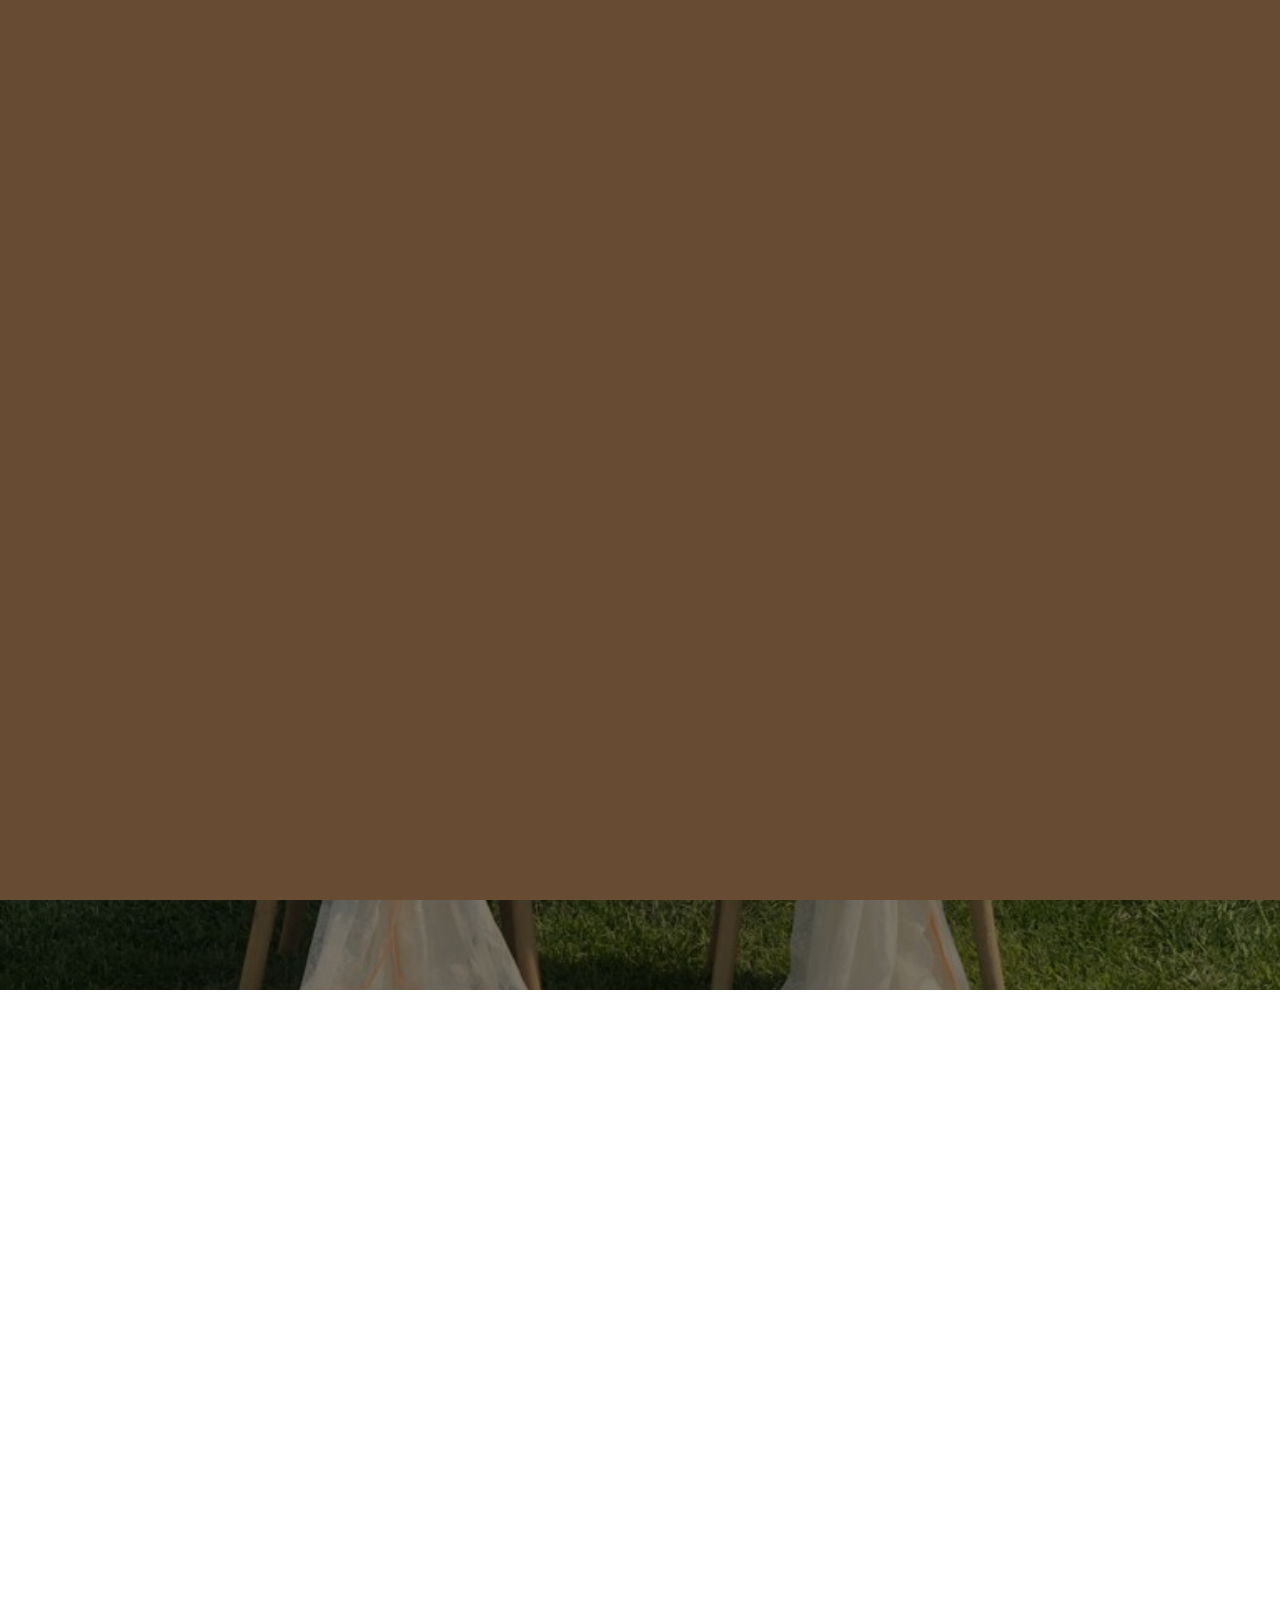
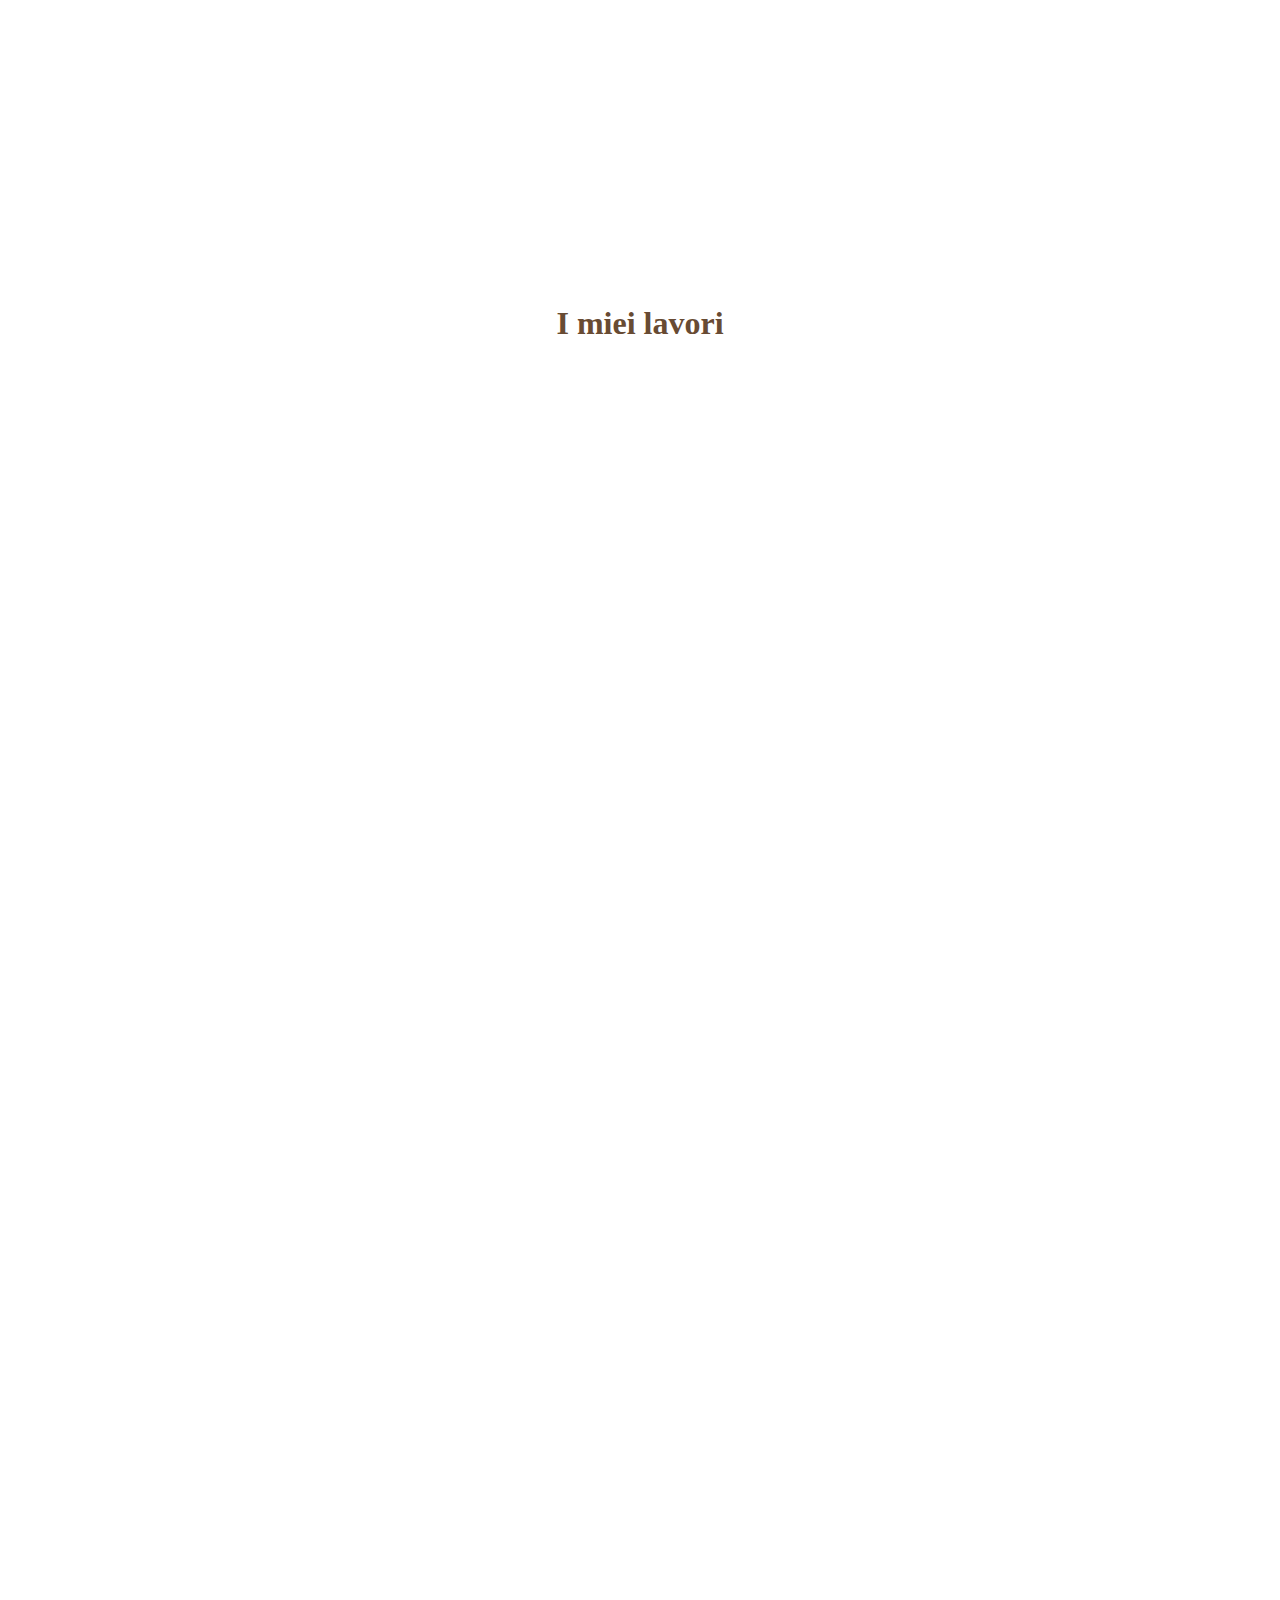
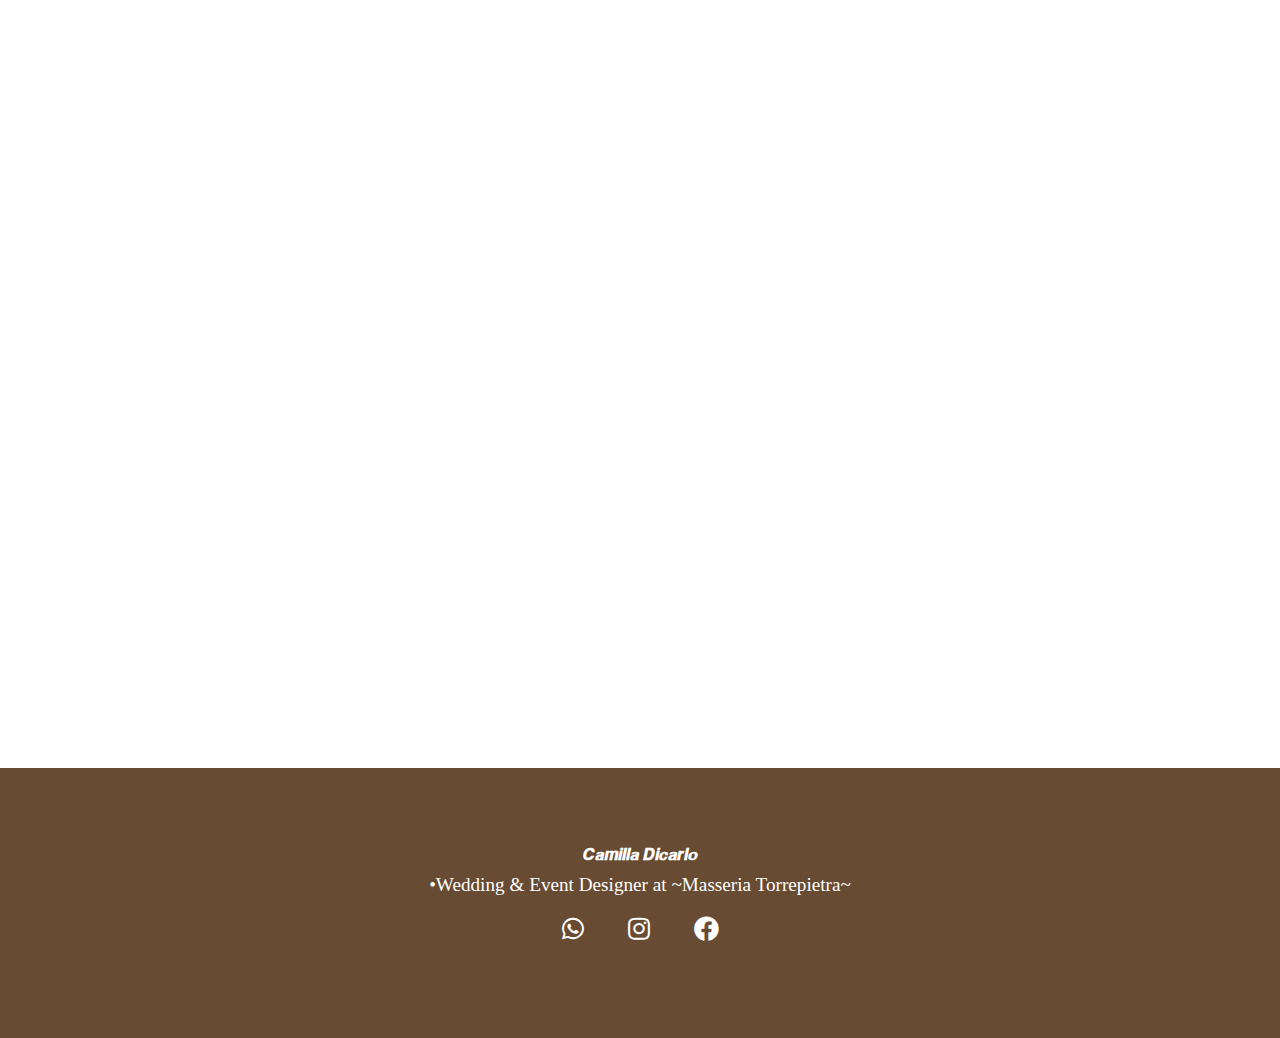
==== index.html @ 3b915330 "ultime" ====
<!DOCTYPE html>
<html lang="it">
<head>
    <meta charset="UTF-8">
    <meta http-equiv="X-UA-Compatible" content="IE=edge">
    <meta name="viewport" content="width=device-width, initial-scale=1.0">
    <title>𝑪𝒂𝒎𝒊𝒍𝒍𝒂 𝑫𝒊𝒄𝒂𝒓𝒍𝒐 •𝐖𝐞𝐝𝐝𝐢𝐧𝐠 & 𝐄𝐯𝐞𝐧𝐭 𝐃𝐞𝐬𝐢𝐠𝐧𝐞𝐫</title>
    <link rel="icon" href="/assets/favicon.ico" type="image/x-icon"/>
    <!--librerie (css)-->
    <link href="/librerie/fontwesome/css/all.min.css" rel="stylesheet">
    <!--main css-->
    <link rel="stylesheet" href="/css/main.css">
    <link rel="stylesheet" href="/css/struttura.css">
    <link rel="stylesheet" href="/css/responsive.css">
    <link rel="stylesheet" href="/librerie/lavori/stile.css">
    <link rel="stylesheet" href="https://unpkg.com/swiper/swiper-bundle.min.css"/>
    <link rel="icon" href="favicon.ico">
</head>
<div id="preloader">
<div></div><div></div><div></div>
</div>
<body onload="showPage()">
<!--NAVBAR-->
<nav id="navbar">
    <div class="nav" id="toggle-color">
        <div class="logo">
            <img class="foto-logo" src="/assets/Logomod.png" id="logo" alt=""> 
        </div>
        <i class="fas fa-bars" id="menu_open"></i>
        <ul class="flex" id="menu">
            <li><a href="#home">Home</a></li>
            <li><a href="#about">About</a></li>
            <li><a href="#work">Work</a></li>
        </ul>
    </div>
</nav>

  <!--HOMEPAGE-->
  <section id="homepage">
    <a name="home"></a>
  <div class="homepage">
        <div class="testo animazione-homepage"><p>~ Camilla Dicarlo ~ </p></div>
             <span class="testo_items">"Wedding  Event designer", "Wedding planner", "Al vostro servizio"</span> <br>
             <span class="testo-inner animazione-homepage"></span>
        </div>
  </div>
</section>

<!--ABOUT-->
<section id="about">
<a name="about"></a>
<div class="container-diviso">
    <div class="left">
        <h1 class="titolo animazione">About me</h1>
        <p class="paragrafo animazione">
            Lorem ipsum dolor sit amet consectetur adipisicing elit. Excepturi et
             inventore totam nihil pariatur, corrupti fugiat veniam, vero modi quo impedit eum dolores repellat.
              Nobis necessitatibus repellendus in voluptatem cum!
              Lorem ipsum dolor sit amet consectetur adipisicing elit. Excepturi et
              inventore totam nihil pariatur, corrupti fugiat veniam, vero modi quo impedit eum dolores repellat.
               Nobis necessitatibus repellendus in voluptatem cum!
        </p>
        <div class="container-animation animazione ">
            <div class="inner-image flex-center">
                <img src="/assets/attestato1.png" class="foto" alt="">
            </div>
        </div>
    </div>
  <div class="right flex animazione"></div>
</div>
</section>

<!--lAVORI-->
<section id="skills">
    <a name="work"></a>
    <div class="lavori">
    <div class="title">
        <h1>I miei lavori</h1>
        <p class="animazione">Lorem ipsum, dolor sit amet consectetur adipisicing 
            elit. Voluptates ad blanditiis tempore fuga possimus dicta odio amet voluptatem asperiores consequatur ratione, beatae magni 
            dolore aspernatur officia sapiente vel quas repellat!
        </p>
    </div>
    <!--FILTRO IMMAGINI-->
    <div class="skills-list flex-responsive animazione">
        <div class="flex">
            <li class="button" data-filter="torte">Torte</li>
            <li class="button" data-filter="confettata">Confettata</li>
        </div>
        <div class="flex">
            <li class="button" data-filter="centro">Centro tavola</li>
            <li class="button" data-filter="fiori">Fiori</li>
        </div>
      </div>
      <div class="elenco-foto">
        <div class="container-foto grid-3">
            <!--prima foto (torte)-->
            <div class="fotografie card-grid filter torte">
              <a class="popup-img" href="/assets/torte2.jpg">
                <img src="/assets/torte2.jpg" alt="img">
              </a>
              </div>
               <!--secondo foto (torte)-->
              <div class="fotografie card-grid filter torte">
              <a class="popup-img" href="/assets/torte1.jpg">
                <img src="/assets/torte1.jpg" alt="img">
              </a>
              </div>
              <!--terzo foto (torte)-->
              <div  class="fotografie card-grid filter torte">
                <a class="popup-img" href="/assets/torta9.jpeg">
                  <img src="/assets/torta9.jpeg" alt="img">
                </a>
              </div>
               <!--quarto (torte)-->
              <div  class="fotografie card-grid filter torte">
                <a class="popup-img" href="/assets/tortona.jpeg">
                  <img src="/assets/tortona.jpeg" alt="img">
                </a>
              </div>
                <!--quinta (torte)-->
                <div  class="fotografie card-grid filter torte">
                  <a class="popup-img" href="/assets/torta11.jpeg">
                    <img src="/assets/torta11.jpeg" alt="img">
                  </a>
                </div>
                 <!--prima foto (confettata)-->
            <div class="fotografie card-grid filter confettata">
              <a class="popup-img" href="/assets/confetti.jpeg">
                <img src="/assets/confetti.jpeg"alt="img">
              </a>
              </div>
               <!--seconda foto (confettata)-->
              <div class="fotografie card-grid filter confettata">
              <a class="popup-img" href="/assets/confetti1.jpeg">
                <img src="/assets/confetti1.jpeg" alt="img">
              </a>
              </div>
              <!--terzo foto (confettata)-->
              <div  class="fotografie card-grid filter confettata">
                <a class="popup-img" href="/assets/confetti2.jpeg">
                  <img src="/assets/confetti2.jpeg" alt="img">
                </a>
              </div>
               <!--quarto (confettata)-->
              <div  class="fotografie card-grid filter confettata">
                <a class="popup-img" href="/assets/tortona.jpeg">
                  <img src="/assets/tortona.jpeg" alt="img">
                </a>
              </div>
                <!--quinta (confettata)-->
                <div  class="fotografie card-grid filter confettata">
                  <a class="popup-img" href="/assets/torta11.jpeg">
                    <img src="/assets/torta11.jpeg" alt="img">
                  </a>
                </div>
                   <!--prima foto (centro)-->
            <div class="fotografie card-grid filter centro">
              <a class="popup-img" href="/assets/torte2.jpg">
                <img src="/assets/torte2.jpg" alt="img">
              </a>
              </div>
               <!--secondo foto (centro)-->
              <div class="fotografie card-grid filter centro">
              <a class="popup-img" href="/assets/torte1.jpg">
                <img src="/assets/torte1.jpg" alt="img">
              </a>
              </div>
              <!--terzo foto (centro)-->
              <div  class="fotografie card-grid filter centro">
                <a class="popup-img" href="/assets/torta9.jpeg">
                  <img src="/assets/torta9.jpeg" alt="img">
                </a>
              </div>
               <!--quarto (centro)-->
              <div  class="fotografie card-grid filter centro">
                <a class="popup-img" href="/assets/tortona.jpeg">
                  <img src="/assets/tortona.jpeg" alt="img">
                </a>
              </div>
                <!--quinta (centro)-->
                <div  class="fotografie card-grid filter centro">
                  <a class="popup-img" href="/assets/torta11.jpeg">
                    <img src="/assets/torta11.jpeg" alt="img">
                  </a>
                </div>
                   <!--prima foto (torte)-->
            <div class="fotografie card-grid filter fiori">
              <a class="popup-img" href="/assets/torte2.jpg">
                <img src="/assets/torte2.jpg" alt="img">
              </a>
              </div>
               <!--secondo foto (torte)-->
              <div class="fotografie card-grid filter fiori">
              <a class="popup-img" href="/assets/torte1.jpg">
                <img src="/assets/torte1.jpg" alt="img">
              </a>
              </div>
              <!--terzo foto (torte)-->
              <div  class="fotografie card-grid filter fiori">
                <a class="popup-img" href="/assets/torta9.jpeg">
                  <img src="/assets/torta9.jpeg" alt="img">
                </a>
              </div>
               <!--quarto (torte)-->
              <div  class="fotografie card-grid filter fiori">
                <a class="popup-img" href="/assets/tortona.jpeg">
                  <img src="/assets/tortona.jpeg" alt="img">
                </a>
              </div>
                <!--quinta (torte)-->
                <div  class="fotografie card-grid filter fiori">
                  <a class="popup-img" href="/assets/torta11.jpeg">
                    <img src="/assets/torta11.jpeg" alt="img">
                  </a>
                </div>
        </div>
      </div>
      </div>
  </section>
  <section id="slider-image animazione">
      <!--SLIDER IMMAGINI-->
      <div class="slide flex-center animazione">
          <div class="titolo-slide">~Le mie Creazioni~</div>
           <img id="change" src="" alt="cami">
      </div>
      <!--Slider-->
      <div class="container flex-center animazione">
        <div class="swiper-container mySwiper">
          <div class="swiper-wrapper">
            <div class="swiper-slide">
              <img src="/assets/testimonials1.png"/>
            </div>
            <div class="swiper-slide">
              <img src="/assets/testimonials2.png"/>
            </div>
            <div class="swiper-slide">
              <img src="/assets/testimonials3.png"/>
            </div>
            <div class="swiper-slide">
              <img src="/assets/testimonials4.png"/>
            </div>
          </div>
          <div class="swiper-button-next"></div>
          <div class="swiper-button-prev"></div>
          <div class="swiper-pagination"></div>
    </div>
   </div>
  </section>
  <!--FOOTER-->
  <section id="footer">
    <!--ICON CHAT CHE COMPARE ALLO SCROLL-->
    <div id="footer-chat-icon">
      <div class="icone" id="icone_chat"> 
          <a href=""  target="_blank"><i class="fab fa-whatsapp"></i></a> 
          <a href="https://www.instagram.com/camilla.dicarlo/"  target="_blank"> <i class="fab fa-instagram"></i> </a> 
          <a href="https://www.facebook.com/camilla.dicarlo.14"  target="_blank"> <i class="fab fa-facebook"></i></a> 
      </div>
      <div class="footer-chat" id="chat">
          <i class="far fa-comment"></i>
      </div>
  </div>
  </section>
  <section id="footer-end">
    <div class="footerend">
     <h4>𝑪𝒂𝒎𝒊𝒍𝒍𝒂 𝑫𝒊𝒄𝒂𝒓𝒍𝒐</h4> 
     <p>•Wedding & Event Designer at  <a href="https://www.masseriatorrepietra.it/it/" target="_blank">~Masseria Torrepietra~</a> </p>
     <div class="icon">
     <a href=""  target="_blank"><i class="fab fa-whatsapp"></i></a> 
     <a href="https://www.instagram.com/camilla.dicarlo/"  target="_blank"> <i class="fab fa-instagram"></i> </a> 
     <a href="https://www.facebook.com/camilla.dicarlo.14"  target="_blank"> <i class="fab fa-facebook"></i></a> 
    </div>
    </div>
  </section>
</body>
<!--js librerie-->
<script src="https://ajax.googleapis.com/ajax/libs/jquery/3.5.1/jquery.min.js"></script>
<script src="/librerie/typed/typed.min.js"></script>
<script src="/librerie/scroll/scroll-out.js"></script>
<script src="https://unpkg.com/swiper/swiper-bundle.min.js"></script>
<script src="/librerie/lavori/script.min.js"></script>
<!--js main-->
<script src="/js/main.js"></script>
<script src="/js/scroll.js"></script>
</html>
---- css/main.css ----
/*======================================
//--//-->   Stile generale
======================================*/
* {
    margin: 0;
    padding: 0;
    box-sizing: border-box;
}
html {
  scroll-behavior: smooth;
}
@import url('https://fonts.googleapis.com/css2?family=Sacramento&display=swap');
@import url('https://fonts.googleapis.com/css2?family=Prompt:ital,wght@1,200&display=swap');
@import url('https://fonts.googleapis.com/css2?family=Waiting+for+the+Sunrise&display=swap');
/*variabili,selezione testo e scrollbar*/
:root {
  --bg: #684b33; /*background color*/
  --color-text: white; /*colore del testo*/
  --bg-pages: rgb(243, 226, 226); /*colore delle pagine*/
  --color-title : rgb(9, 9, 49);/*color title*/
  --color-text1 : rgb(82, 77, 77); /*color text1*/
  --colore-secondario : #55b1f5; /*secondary color*/
  /*grandezze per div,immagini e ..*/
  --altezza:100vh;
  --larghezza:100%;
  --larghezza-immagini: 32vmax;
  /*grandezze per testo,padding,margin e border*/
  --size-testo: 1.2rem;
  --letter-spacing: 3px;
  --padding: 10px;
  --margin: 10px;
  --border: 1px solid red;
}
::selection {
  color: black;
  background:rgb(252, 215, 215);
}
/*preloader*/
#preloader {
   display: flex;
   justify-content: center;
   justify-items: center;
   align-items: center;
   background: var(--bg);
   min-height: 100vh;
   width: 100%;
   position:fixed;
   opacity: 1;
   z-index: 1001;
  }
  #preloader div {
    margin-left: 8px;
    width: 20px;
    border-radius: 50%;
    background: white;
    animation: preloader 1.1s infinite;
  }
  #preloader div:nth-child(1) {animation-delay: -0.24s;}
  #preloader div:nth-child(2) {animation-delay: -0.12s;}
  #preloader div:nth-child(3) {animation-delay: 0;}
  @keyframes preloader {
    0% {height: 40px;}
    50%, 100% {height: 20px;}
  }
/*======================================
//--//-->   Navbar
======================================*/
.logo img {
  --larghezza-immagini:10vmax;
  width: var(--larghezza-immagini);
}
.nav {
  z-index: 101;
}
.nav li::before{
     content: "";
     position: absolute;
     width: 0px;
     height: 2px;
     background: var(--color-text);
     top: 8vh; 
}
.nav li:hover::before {
  animation: border_bottom 1s ease-in-out;
}
 @keyframes border_bottom {
   from {
     width: 0px;
   } to {
     width: 30px;
   }
 }
 /*======================================
//--//-->   Homepage
======================================*/

.homepage{
  height: 100vh;
  background: url(/assets/sedie.jpg) no-repeat  center center/cover;
  z-index: -1001;
  display: flex;
  justify-content: center;
  align-items: center;
  color: var(--color-text);
  background-color: #79746c;
  background-blend-mode: multiply;
  flex-direction: column;
  position: relative;
}
.testo{position: absolute;top: 40%;}
.testo,p{
  font-size: 2.5vmax;
}
.testo,span {
  font-size: 2vmax;
  letter-spacing: 2px;
  font-family: 'Prompt', sans-serif;
  font-weight: bold;
  font-family: 'Waiting for the Sunrise, cursive';
}
.testo_items {display: none;}

span.typed-cursor{
    display: none;
}
/*======================================
//--//-->   About
======================================*/
#about {
  height: var(--altezza);
  font-size: var(--size-testo);
  color: var(--colore-testo1);
  letter-spacing: var(--letter-spacing);
}
#about .right {
  background: url(/assets/camillafiorita.jpeg)no-repeat  center center/cover;
  background-size: 30vmax; 
}
.container-animation {
  width: auto;
  height: 29vmax;
}
.container-animation .inner-image {
  width: 100%;
  height: 100%;
}
/*======================================
//--//-->   skills
======================================*/
.lavori {
  height: auto;
  color: var(--bg);
}
.lavori h1{
  text-align: center;
  padding: 15px;
}
.lavori p {
  font-size: 1rem;
  text-align: left;
}

/*======================================
//--//-->   galleria foto
======================================*/

.skills-list{align-items: center;justify-content: center;}
.skills-list li {
    list-style: none; 
    padding: 10px;
    background: var(--bg);
    margin: 10px;
    border-radius: 7px;
    color: white;
    cursor: pointer;
    transition: all 0.5s ease-in-out 0s;
    z-index: 10;
}
.skills-list .filter-active {
    color: turquoise;
    transition: all 0.5s ease-in-out 0s;
}
.elenco-foto {
    display: flex;
    align-items: center;
    justify-content: center;
    height: 5vh;
    background: url(/assets/provaulivoremove.png)no-repeat ;
}
.elenco-foto  img { display: none;}
.container-foto {
    margin-top: 7vh;
    width: 100%;
}
.container-foto .card-grid {
    --altezza: 250px;
    --larghezza: 270px;
    height: var(--altezza);
    width: var(--larghezza);
    padding: 20px;
    display: none;
}
.container-foto .card-grid img{width: 100%;height: 100%;}

/*======================================
//--//-->   slide
======================================*/
.slide {
  height: 100vh;
  color: var(--color-text);
  background: url(/assets/provaulivoremove.png)no-repeat ;
}
.slide,.titolo-slide{
  flex-direction: column;
  margin-bottom: 3rem;
  font-weight: 800;
  --size-testo:2.5rem;
  font-size: var(--size-testo);
  color: black;
  text-align: center;
  letter-spacing: var(--letter-spacing);
  padding: var(--padding);
}
#change{
  width: var(--larghezza-immagini);
  width: 37vmax;
  height: 35vmax;
  border-radius: 15px;
}
/*--------------------------------------------------------------
# Testimonials
--------------------------------------------------------------*/
#slider-image .container {
 /* background: url(/assets/provaulivoremove1.png)no-repeat ;
  background-position: right;*/
  background: rgba(0, 0,0, 0.35);
  height: 80vh;
}
.swiper-container {
  width: 500px;
  height: 500px;
  padding: 50px;
  
}
.swiper-slide {
  background-position: center;
  background-size: cover;
  width: 300px;
  height: 300px;
  margin: 0 auto;
}
.swiper-slide img {
  display: block;
  width: 100%;
  border-radius: 10px;
}
.swiper-button-next:after, .swiper-button-prev:after {color: var(--bg);}
.swiper-pagination-bullet-active {
  --swiper-pagination-color: #684b33;
 background: var(--swiper-pagination-color);
}
.swiper-pagination-bullet { background: white;}
 /*======================================
//--//-->   footer chat
======================================*/
#footer-chat-icon {
  position: fixed;
  bottom: 15px;
  right: -999px;
  transition: all 1s ease-out;
  z-index: 101;
  }
.icone {
  position: fixed;
  bottom: 45px;
  padding: 10px;
  right: 0;
  display: flex;
  flex-direction: column;
  opacity: 0;
  transition: 2s;
  height: 200px;
}
.compari {opacity: 1;animation: comparsa 2s;} /*far comparire icone al clicco*/

.icone i {
  font-size: 28px;
  font-weight: 800;
  color:#13110f;
  padding: 15px;
  cursor: pointer;
  transition: 0.4s ease-out;
}
.icone i:hover{transform: scale(1.3);}
.footerend i:hover {transform:scale(1.3);}
 .fa-instagram:hover {color: #eb3c57;}
 .fa-facebook:hover {color: #3b5998;}
.fa-whatsapp:hover {color: #40c351;}
@keyframes comparsa {
  0% {height: 0;}
  33%{height: 90px;}
  66%{height: 140px;}
  100%{height: 200px;}
}
.footer-chat {
  border-radius: 50%;
  background: var(--bg);
  padding: 10px;
  cursor: pointer;
  z-index: 1;
}
.footer-chat i {
  font-size: 25px;
  font-weight: 800;
  color: white;
}

 .footerend{
  height: var(--altezza);
  height: 30vh;
  background: var(--bg);
  display: flex;
  justify-content: center;
  align-items: center;
  flex-direction: column;
  color: white;
 }
 .footerend p{
   margin-top: 10px;
   font-size: var(--size-testo);
   color: white;
 }
 .footerend i {transition: 0.4s ease-out;}
 .footerend a{
  text-decoration: none;
   color: var(--bg);
   color:white;
   transition: 0.4s ease-out;
 }
 .footerend .icon{
   flex-direction: row;
 }
 .icon i{
   padding: 20px;
   font-size: 25px;
 }
---- css/struttura.css ----
/*============================================================
//--//-->  Libreria interna da utilizzare nei miei progetti
==============================================================*/
* {
    margin: 0;
    padding: 0;
    box-sizing: border-box;
}
html {
    scroll-behavior: smooth;
}
:root {
    /*colori,sfondi e altro*/
    --sfondo-elementi: #223446;
    --colore-testo: white;
    --bg-page: rgb(243, 226, 226);
    --colore-titolo : rgb(9, 9, 49);
    --colore-testo1 : rgb(82, 77, 77);
    --colore-secondario : #55b1f5;
    --no: none;
    /*grandezze per div,immagini e ..*/
    --altezza:100vh;
    --larghezza:100%;
    --larghezza-immagini: 32vmax;
    /*grandezze per testo,padding,margin e border*/
    --size-testo: 1.2rem;
    --letter-spacing: 3px;
    --padding: 10px;
    --margin: 10px;
    --border: 1px solid red;
}
::selection {
    color: black;
    background:rgb(252, 215, 215);
}
  ::-webkit-scrollbar {
    width: 0.8em;
    height: 0.8em;
    background: var(--colore-testo);
    z-index: 100;
}
  ::-webkit-scrollbar-thumb {
    min-height: 0.8em;
    min-width: 0.8em;
    background: var(--sfondo-elementi);
}
/*============================================================
//--//-->  Classi css riguardo i display (flex)
==============================================================*/
/*questa classe è un semplice flex*/
.flex{
   display: flex;
   font-size: var(--size-testo);
   padding: var(--padding);
}
/*questa classe è un semplice flex responsive*/
.flex-responsive {
    display: flex;
    flex-direction: row;
    font-size: var(--size-testo);
}
@media (max-width:678px) {
    .flex-responsive {
        flex-direction: column;
    }
}
/*questa classe è un semplice flex con allineamento a centro*/
.flex-center {
    display: flex;
    align-items: center;
    justify-content: center;
    font-size: var(--size-testo);
    padding: var(--padding);
    height: var(--altezza);
    width: var(--larghezza);
}
/**questa classe è un semplice flex adatto per una navbar*/
.nav {
    display: flex;
    align-items: center;
    justify-content: space-between;
    padding: 0 50px 0 100px;
    flex-wrap: wrap;
    --altezza:10vh;
    height: var(--altezza);
    width: var(--larghezza);
    color: var(--colore-testo);
    font-size: var(--size-testo);
    cursor: pointer;
    background: var(--bg);
    position: relative;
    
}
.nav ul {
    transition: 1s ease-in;
}
.nav li {
    list-style:var(--no);
    padding: var(--padding);
}
.nav li a {text-decoration: var(--no);color: var(--colore-testo);}
.nav #menu_open {display: none;} /*icona del menu*/
@media (max-width:768px) {
    .nav ul {
      position: fixed;
      top: 9vh;
      left:-100%;
      height: var(--altezza);
      width: var(--larghezza);
      text-align: center;
      display: block;
      transition: all 0.3s ease;
      z-index:101;
    }
    .nav #menu_open {display: block;} /*icona del menu*/
}
/*questa classe è un semplice flex che divide lo schermo in due(responsive)*/
.container-diviso {
   display: flex;
   flex-direction: row;
   height: var(--altezza);
   width: var(--larghezza);
}
.container-diviso .left,.right {
    --larghezza: 50%;
    width: var(--larghezza);
    
}
@media (max-width:678px) {
    .container-diviso {flex-direction: column-reverse;}
    .container-diviso .left {
        --altezza:57%;
        --larghezza:100%;
       width: var(--larghezza);
       height: var(--altezza);
    }
    .container-diviso .right {
        --altezza:43%;
        --larghezza:100%;
       width: var(--larghezza);
       height: var(--altezza);
    }
}
/*============================================================
//--//-->  Classi css riguardo i display (grid)
==============================================================*/


/*questa classe è un semplice stile della card nel grid*/
.card-grid {
    --altezza: 20vh;
    --larghezza: 20vh;
    height: var(--altezza);
    width: var(--larghezza);
    padding: var(--padding);
    padding: 5px;
    margin: 0 auto;
    
}

/*questa classe è un semplice grid responsive(3 colonne)*/
.grid-3{
    max-width: 1200px;
    display: grid;
    grid-gap: 1rem;
    grid-template-columns: repeat(3, 1fr);
    margin: 0 auto;
    padding: var(--padding);
    margin: var(--margin);
}
@media (max-width: 468px) {
    .grid-3 { grid-template-columns: repeat(1, 1fr); }
}
@media (min-width: 468px) and (max-width: 768px)  {
    .grid-3 { grid-template-columns: repeat(2, 1fr); }
}
/*questa classe è un semplice grid responsive(4 colonne)*/
.grid-4{
    max-width: 1200px;
    display: grid;
    grid-gap: 1rem;
    grid-template-columns: repeat(4, 1fr);
    padding: var(--padding);
    margin: var(--margin);
    overflow-x: hidden;
}
@media (max-width: 568px) {
    .grid-4 { grid-template-columns: repeat(2, 1fr); grid-gap: 0.5rem; }
}
@media (max-width: 340px) {
    .grid-4 { grid-template-columns: repeat(1, 1fr);grid-gap: 0.5rem; }
}
@media (min-width: 568px) and (max-width: 768px)  {
    .grid-4 { grid-template-columns: repeat(3, 1fr); }
}
/*============================================================
//--//-->  Classi css riguardo il testo e immagini
==============================================================*/
/*questa classe è stata aggiunta da me*/

.titolo{
    --size-testo:2rem;
    font-size: var(--size-testo);
    color: var(--colore-titolo);
    text-align: center;
    letter-spacing: var(--letter-spacing);
    padding: var(--padding);
}
.paragrafo {
    --size-testo:1.2rem;
    font-size: var(--size-testo);
    color: var(--colore-testo1);
    text-align: left;
    letter-spacing: var(--letter-spacing);
    padding: var(--padding);
}

@media (max-width:678px) {
    .titolo {
        --size-testo:1.6rem;
        font-size: var(--size-testo);
    }
    .paragrafo{
        --size-testo:1rem;
        font-size: var(--size-testo);
    }
}
@media (max-width:360px) {
    .titolo {
        --size-testo:1.2rem;
        font-size: var(--size-testo);
    }
    .paragrafo{
        --size-testo:0.7rem;
        font-size: var(--size-testo);
    }
}
/*questa classe è per un immagine*/
.foto { width: var(--larghezza-immagini);}
/*============================================================
//--//-->  Classi css generali
==============================================================*/

/*mette al centro della pagina elementi,div e ..*/
.centro{margin: 0 auto;}
/*div container ..*/
.container {
    height: var(--altezza);
    font-size: var(--size-testo);
    color: var(--colore-testo1);
    letter-spacing: var(--letter-spacing);
}
/*immagine come sfondo,totalmente responsive*/
.bg-image {
    height: var(--altezza);
    font-size: var(--size-testo);
    color: var(--colore-testo1);
    letter-spacing: var(--letter-spacing);
    background: url(https://encrypted-tbn0.gstatic.com/images?q=tbn:ANd9GcRgCyP9Dxa3cdy7Z_SjB6fuIdxqOhhPvezcEQ&usqp=CAU);
    background-size: cover;
    background-repeat: no-repeat;
    background-position: center; 
    background-blend-mode: multiply;
    z-index: -1;
/*basta creare un altra classe dove impostare il tuo sfondo ma rimarrà sempre come questo!*/
}
/*video come sfondo,totalmente responsive*/
.contenitore-bg-video {
    position: relative;
    overflow: hidden;
    width:var(--larghezza);
    height: var(--altezza);
}
.contenitore-bg-video video {
    min-width: var(--larghezza);
    min-height: var(--altezza);
    z-index: 1;
}
.contenitore-bg-video .content-bg-video {
    position: absolute;
    top: 0;
    left: 0;
    z-index: 2;
    width: var(--larghezza);
    height: var(--altezza);
}
---- css/responsive.css ----
@media (max-width: 1200px) {
/*======================================
//--//-->   Navbar
======================================*/
    .nav li:hover::before {animation: none;}
    .nav {position: fixed;}
    .nav .attiva {
      left: 0;
      height: auto;
      background:var(--bg);
      color: var(--colore-testo);
 }
}
@media (min-width:220px) and (max-width:800px) {
/*======================================
//--//-->   about
======================================*/

.container-animation {
  height: 20vmax;}
  /*======================================
//--//-->  footer
======================================*/

  .footerend p{ 
    font-size: 12px;
}
/*======================================
//--//-->   work
======================================*/
#immagine-zoom {
  width: 90vw;
 height: auto;
}
/*======================================
//--//-->  nav
======================================*/
.logo img {
  --larghezza-immagini:20vmax;
  width: var(--larghezza-immagini);
}
}

/*======================================
//--//-->   skills lavori
======================================*/
@media (max-width: 320px) {
  .grid-3 {height: auto;}
  .logo img {
    --larghezza-immagini:9.5vmax;
    width: var(--larghezza-immagini);
  }
}

@media (max-width: 970px) {
  .grid-3{ grid-template-columns: repeat(2, 1fr); grid-gap: 0.5rem; }
  
}
@media (max-width: 768px) {
  .grid-3 { grid-template-columns: repeat(1, 1fr);grid-gap: 0.5rem; }
  .swiper-container {
    width: 400px;
    height: 400px;
    padding: 20px;
  }
  .swiper-slide {
    width: 220px;
    height: 220px;
    margin: 0 auto;
  }
}
@media (max-width:450px){
  .homepage{
  height: 100vh;
  background: url(/assets/mobilehomepage.jfif) no-repeat  center center/cover;
  background-color: #ddccb0;
  background-blend-mode: multiply;
}
#about .paragrafo{
  font-size: 0.7rem;
}
.swiper-container {
  width: 280px;
  height: 280px;
  padding: 20px;
}
.swiper-slide {
  width: 210px;
  height: 210px;
  margin: 0 auto;
}
}
---- librerie/lavori/stile.css ----
/* Magnific Popup CSS */
.mfp-bg {
    top: 0;
    left: 0;
    width: 100%;
    height: 100%;
    z-index: 1042;
    overflow: hidden;
    position: fixed;
    background: #0b0b0b;
    opacity: 0.8; }
  
  .mfp-wrap {
    top: 0;
    left: 0;
    width: 100%;
    height: 100%;
    z-index: 1043;
    position: fixed;
    outline: none !important;
    -webkit-backface-visibility: hidden; }
  
  .mfp-container {
    text-align: center;
    position: absolute;
    width: 100%;
    height: 100%;
    left: 0;
    top: 0;
    padding: 0 8px;
    box-sizing: border-box; }
  
  .mfp-container:before {
    content: '';
    display: inline-block;
    height: 100%;
    vertical-align: middle; }
  
  .mfp-align-top .mfp-container:before {
    display: none; }
  
  .mfp-content {
    position: relative;
    display: inline-block;
    vertical-align: middle;
    margin: 0 auto;
    text-align: left;
    z-index: 1045; }
  
  .mfp-inline-holder .mfp-content,
  .mfp-ajax-holder .mfp-content {
    width: 100%;
    cursor: auto; }
  
  .mfp-ajax-cur {
    cursor: progress; }
  
  .mfp-zoom-out-cur, .mfp-zoom-out-cur .mfp-image-holder .mfp-close {
    cursor: -moz-zoom-out;
    cursor: -webkit-zoom-out;
    cursor: zoom-out; }
  
  .mfp-zoom {
    cursor: pointer;
    cursor: -webkit-zoom-in;
    cursor: -moz-zoom-in;
    cursor: zoom-in; }
  
  .mfp-auto-cursor .mfp-content {
    cursor: auto; }
  
  .mfp-close,
  .mfp-arrow,
  .mfp-preloader,
  .mfp-counter {
    -webkit-user-select: none;
    -moz-user-select: none;
    user-select: none; }
  
  .mfp-loading.mfp-figure {
    display: none; }
  
  .mfp-hide {
    display: none !important; }
  
  .mfp-preloader {
    color: #CCC;
    position: absolute;
    top: 50%;
    width: auto;
    text-align: center;
    margin-top: -0.8em;
    left: 8px;
    right: 8px;
    z-index: 1044; }
    .mfp-preloader a {
      color: #CCC; }
      .mfp-preloader a:hover {
        color: #FFF; }
  
  .mfp-s-ready .mfp-preloader {
    display: none; }
  
  .mfp-s-error .mfp-content {
    display: none; }
  
  button.mfp-close,
  button.mfp-arrow {
    overflow: visible;
    cursor: pointer;
    background: transparent;
    border: 0;
    -webkit-appearance: none;
    display: block;
    outline: none;
    padding: 0;
    z-index: 1046;
    box-shadow: none;
    touch-action: manipulation; }
  
  button::-moz-focus-inner {
    padding: 0;
    border: 0; }
  
  .mfp-close {
    width: 44px;
    height: 44px;
    line-height: 44px;
    position: absolute;
    right: 0;
    top: 0;
    text-decoration: none;
    text-align: center;
    opacity: 0.65;
    padding: 0 0 18px 10px;
    color: #FFF;
    font-style: normal;
    font-size: 28px;
    font-family: Arial, Baskerville, monospace; }
    .mfp-close:hover,
    .mfp-close:focus {
      opacity: 1; }
    .mfp-close:active {
      top: 1px; }
  
  .mfp-close-btn-in .mfp-close {
    color: #333; }
  
  .mfp-image-holder .mfp-close,
  .mfp-iframe-holder .mfp-close {
    color: #FFF;
    right: -6px;
    text-align: right;
    padding-right: 6px;
    width: 100%; }
  
  .mfp-counter {
    position: absolute;
    top: 0;
    right: 0;
    color: #CCC;
    font-size: 12px;
    line-height: 18px;
    white-space: nowrap; }
  
  .mfp-arrow {
    position: absolute;
    opacity: 0.65;
    margin: 0;
    top: 50%;
    margin-top: -55px;
    padding: 0;
    width: 90px;
    height: 110px;
    -webkit-tap-highlight-color: transparent; }
    .mfp-arrow:active {
      margin-top: -54px; }
    .mfp-arrow:hover,
    .mfp-arrow:focus {
      opacity: 1; }
    .mfp-arrow:before,
    .mfp-arrow:after {
      content: '';
      display: block;
      width: 0;
      height: 0;
      position: absolute;
      left: 0;
      top: 0;
      margin-top: 35px;
      margin-left: 35px;
      border: medium inset transparent; }
    .mfp-arrow:after {
      border-top-width: 13px;
      border-bottom-width: 13px;
      top: 8px; }
    .mfp-arrow:before {
      border-top-width: 21px;
      border-bottom-width: 21px;
      opacity: 0.7; }
  
  .mfp-arrow-left {
    left: 0; }
    .mfp-arrow-left:after {
      border-right: 17px solid #FFF;
      margin-left: 31px; }
    .mfp-arrow-left:before {
      margin-left: 25px;
      border-right: 27px solid #3F3F3F; }
  
  .mfp-arrow-right {
    right: 0; }
    .mfp-arrow-right:after {
      border-left: 17px solid #FFF;
      margin-left: 39px; }
    .mfp-arrow-right:before {
      border-left: 27px solid #3F3F3F; }
  
  .mfp-iframe-holder {
    padding-top: 40px;
    padding-bottom: 40px; }
    .mfp-iframe-holder .mfp-content {
      line-height: 0;
      width: 100%;
      max-width: 900px; }
    .mfp-iframe-holder .mfp-close {
      top: -40px; }
  
  .mfp-iframe-scaler {
    width: 100%;
    height: 0;
    overflow: hidden;
    padding-top: 56.25%; }
    .mfp-iframe-scaler iframe {
      position: absolute;
      display: block;
      top: 0;
      left: 0;
      width: 100%;
      height: 100%;
      box-shadow: 0 0 8px rgba(0, 0, 0, 0.6);
      background: #000; }
  
  /* Main image in popup */
  img.mfp-img {
    width: auto;
    max-width: 100%;
    height: auto;
    display: block;
    line-height: 0;
    box-sizing: border-box;
    padding: 40px 0 40px;
    margin: 0 auto; }
  
  /* The shadow behind the image */
  .mfp-figure {
    line-height: 0; }
    .mfp-figure:after {
      content: '';
      position: absolute;
      left: 0;
      top: 40px;
      bottom: 40px;
      display: block;
      right: 0;
      width: auto;
      height: auto;
      z-index: -1;
      box-shadow: 0 0 8px rgba(0, 0, 0, 0.6);
      background: #444; }
    .mfp-figure small {
      color: #BDBDBD;
      display: block;
      font-size: 12px;
      line-height: 14px; }
    .mfp-figure figure {
      margin: 0; }
  
  .mfp-bottom-bar {
    margin-top: -36px;
    position: absolute;
    top: 100%;
    left: 0;
    width: 100%;
    cursor: auto; }
  
  .mfp-title {
    text-align: left;
    line-height: 18px;
    color: #F3F3F3;
    word-wrap: break-word;
    padding-right: 36px; }
  
  .mfp-image-holder .mfp-content {
    max-width: 100%; }
  
  .mfp-gallery .mfp-image-holder .mfp-figure {
    cursor: pointer; }
  
  @media screen and (max-width: 800px) and (orientation: landscape), screen and (max-height: 300px) {
    /**
         * Remove all paddings around the image on small screen
         */
    .mfp-img-mobile .mfp-image-holder {
      padding-left: 0;
      padding-right: 0; }
    .mfp-img-mobile img.mfp-img {
      padding: 0; }
    .mfp-img-mobile .mfp-figure:after {
      top: 0;
      bottom: 0; }
    .mfp-img-mobile .mfp-figure small {
      display: inline;
      margin-left: 5px; }
    .mfp-img-mobile .mfp-bottom-bar {
      background: rgba(0, 0, 0, 0.6);
      bottom: 0;
      margin: 0;
      top: auto;
      padding: 3px 5px;
      position: fixed;
      box-sizing: border-box; }
      .mfp-img-mobile .mfp-bottom-bar:empty {
        padding: 0; }
    .mfp-img-mobile .mfp-counter {
      right: 5px;
      top: 3px; }
    .mfp-img-mobile .mfp-close {
      top: 0;
      right: 0;
      width: 35px;
      height: 35px;
      line-height: 35px;
      background: rgba(0, 0, 0, 0.6);
      position: fixed;
      text-align: center;
      padding: 0; } }
  
  @media all and (max-width: 900px) {
    .mfp-arrow {
      -webkit-transform: scale(0.75);
      transform: scale(0.75); }
    .mfp-arrow-left {
      -webkit-transform-origin: 0;
      transform-origin: 0; }
    .mfp-arrow-right {
      -webkit-transform-origin: 100%;
      transform-origin: 100%; }
    .mfp-container {
      padding-left: 6px;
      padding-right: 6px; } }
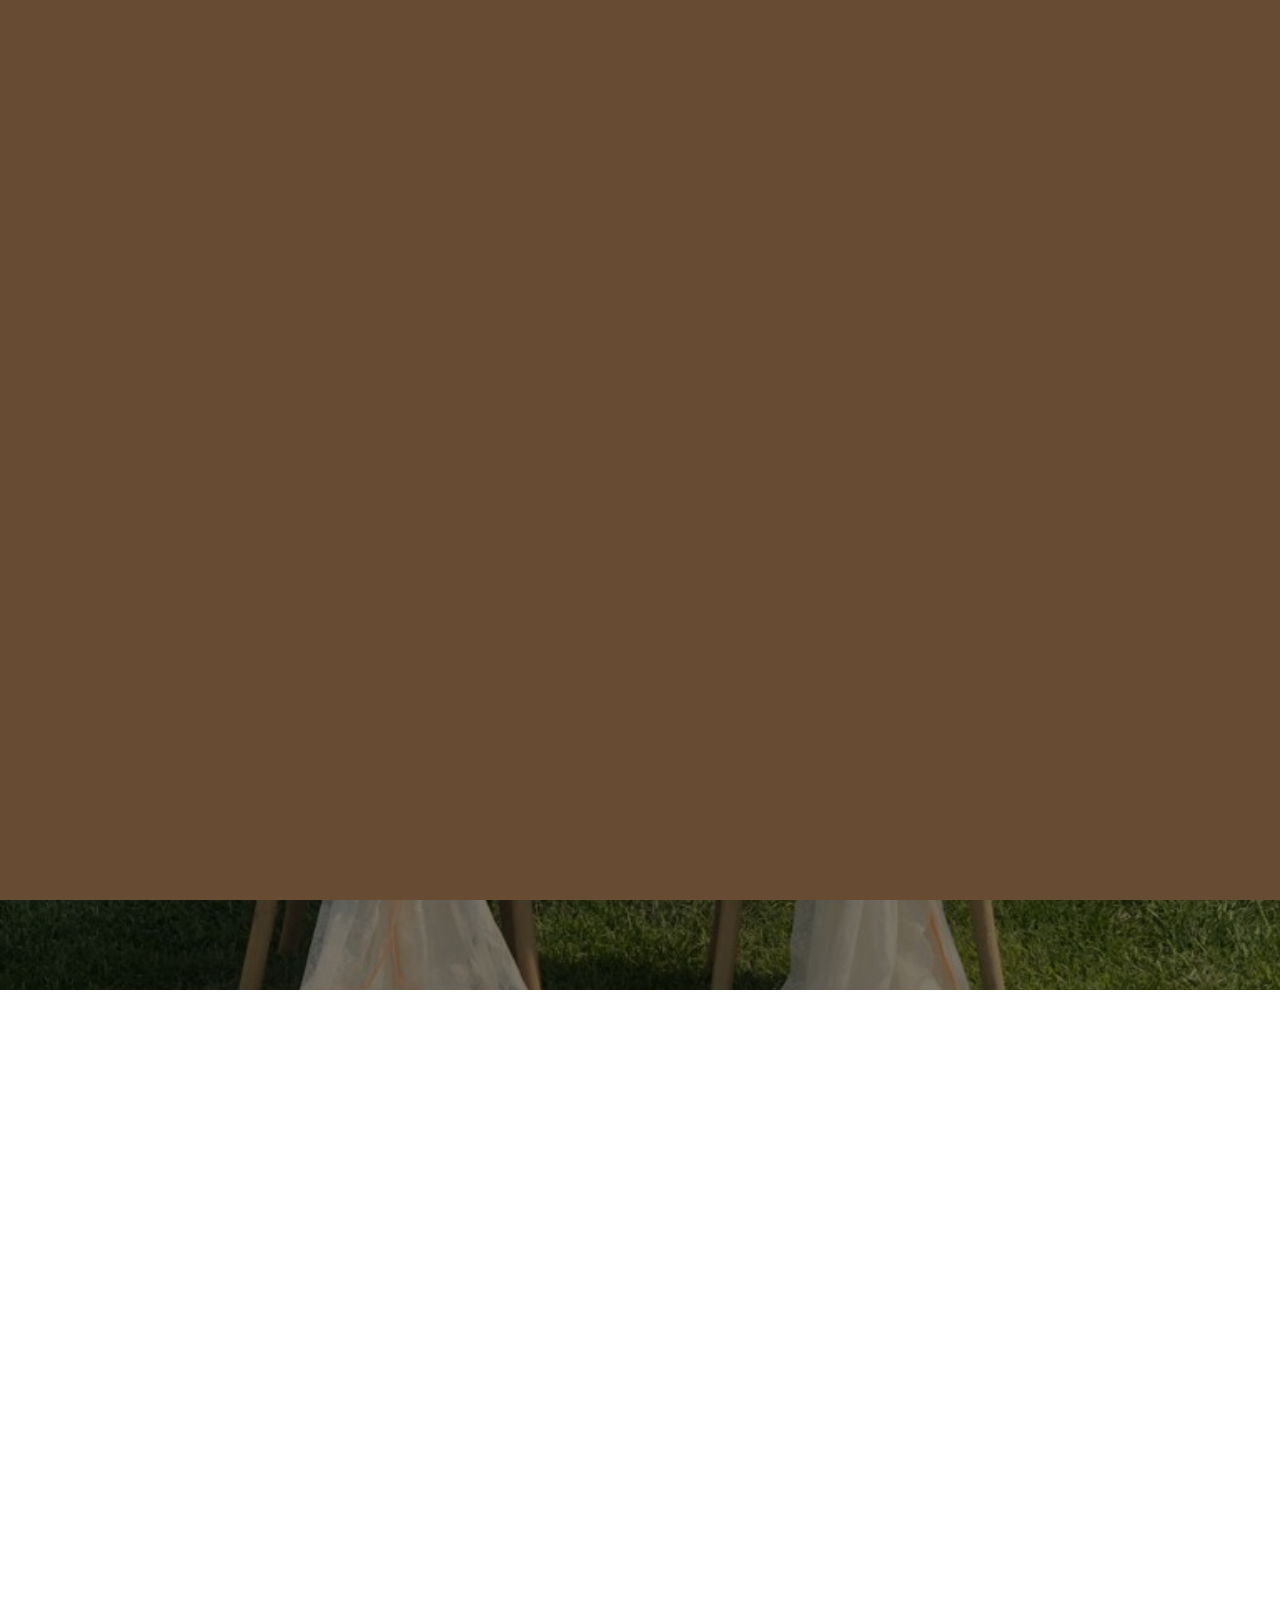
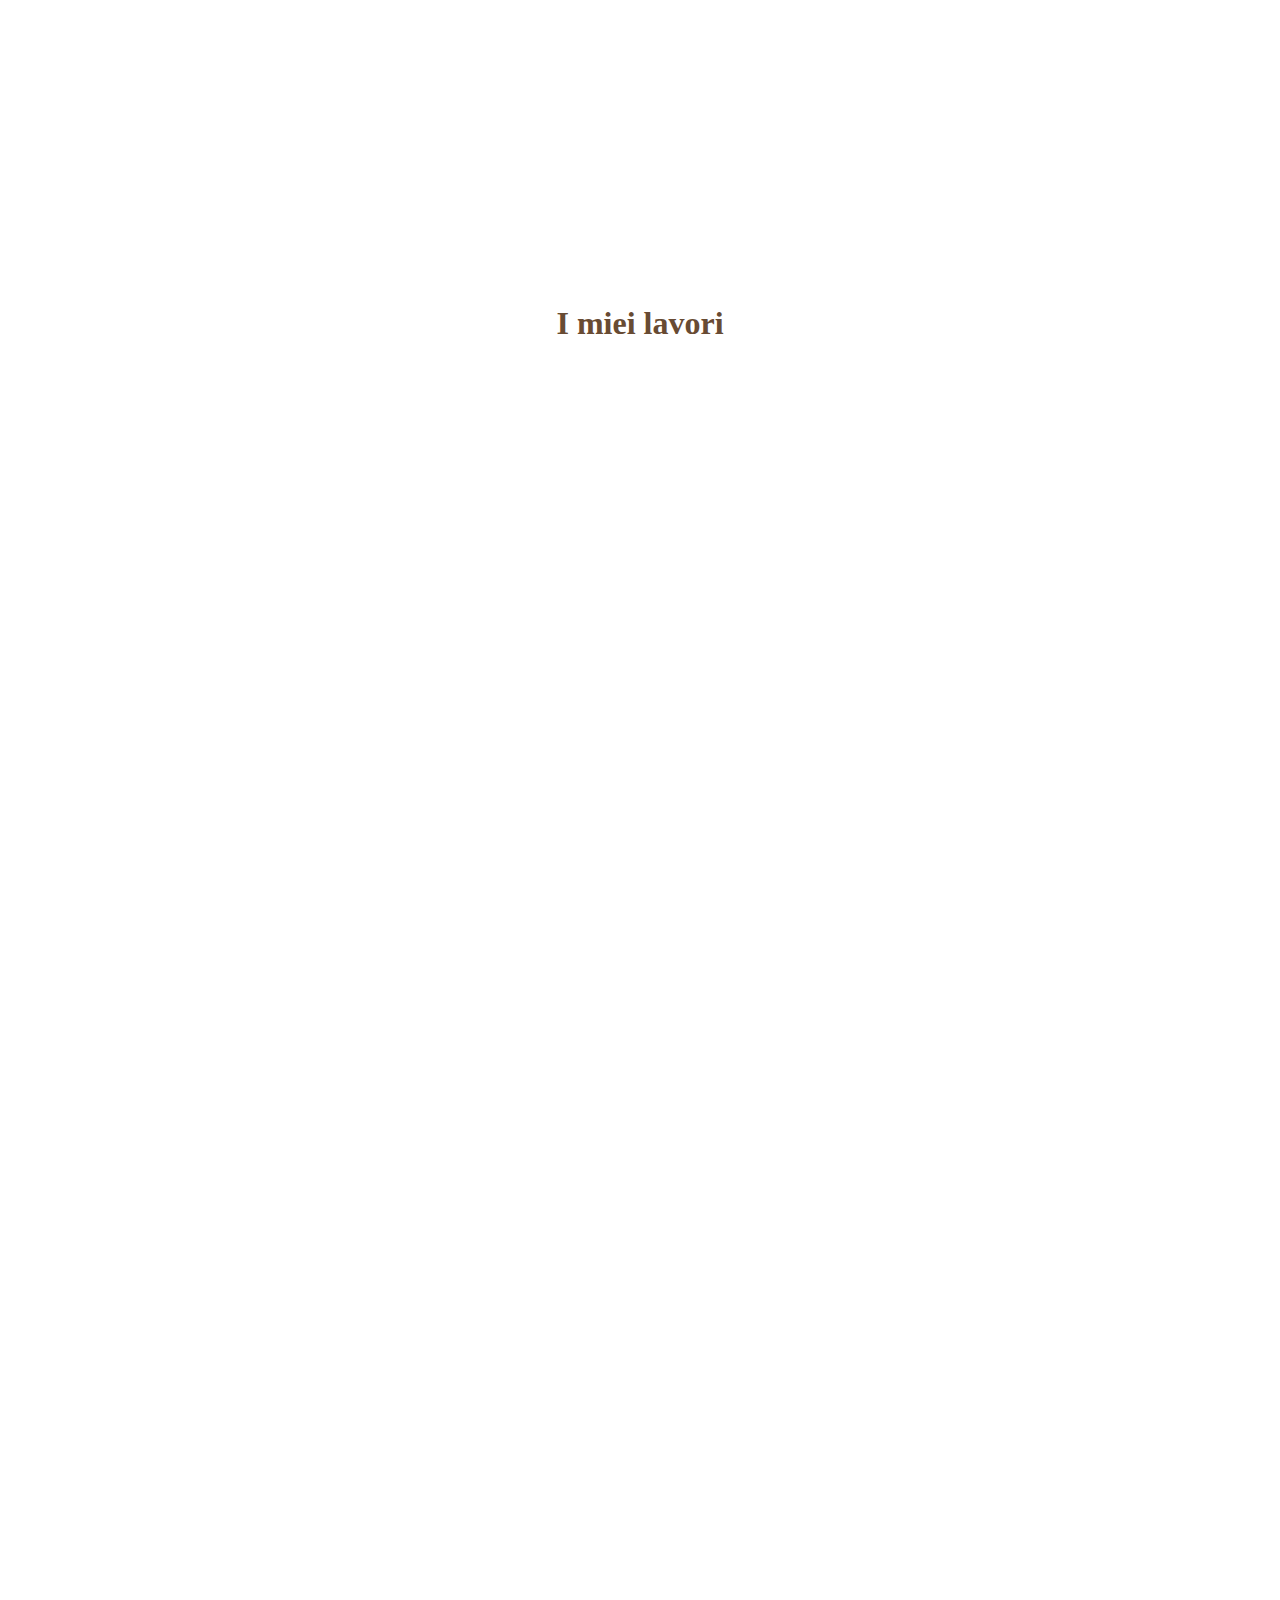
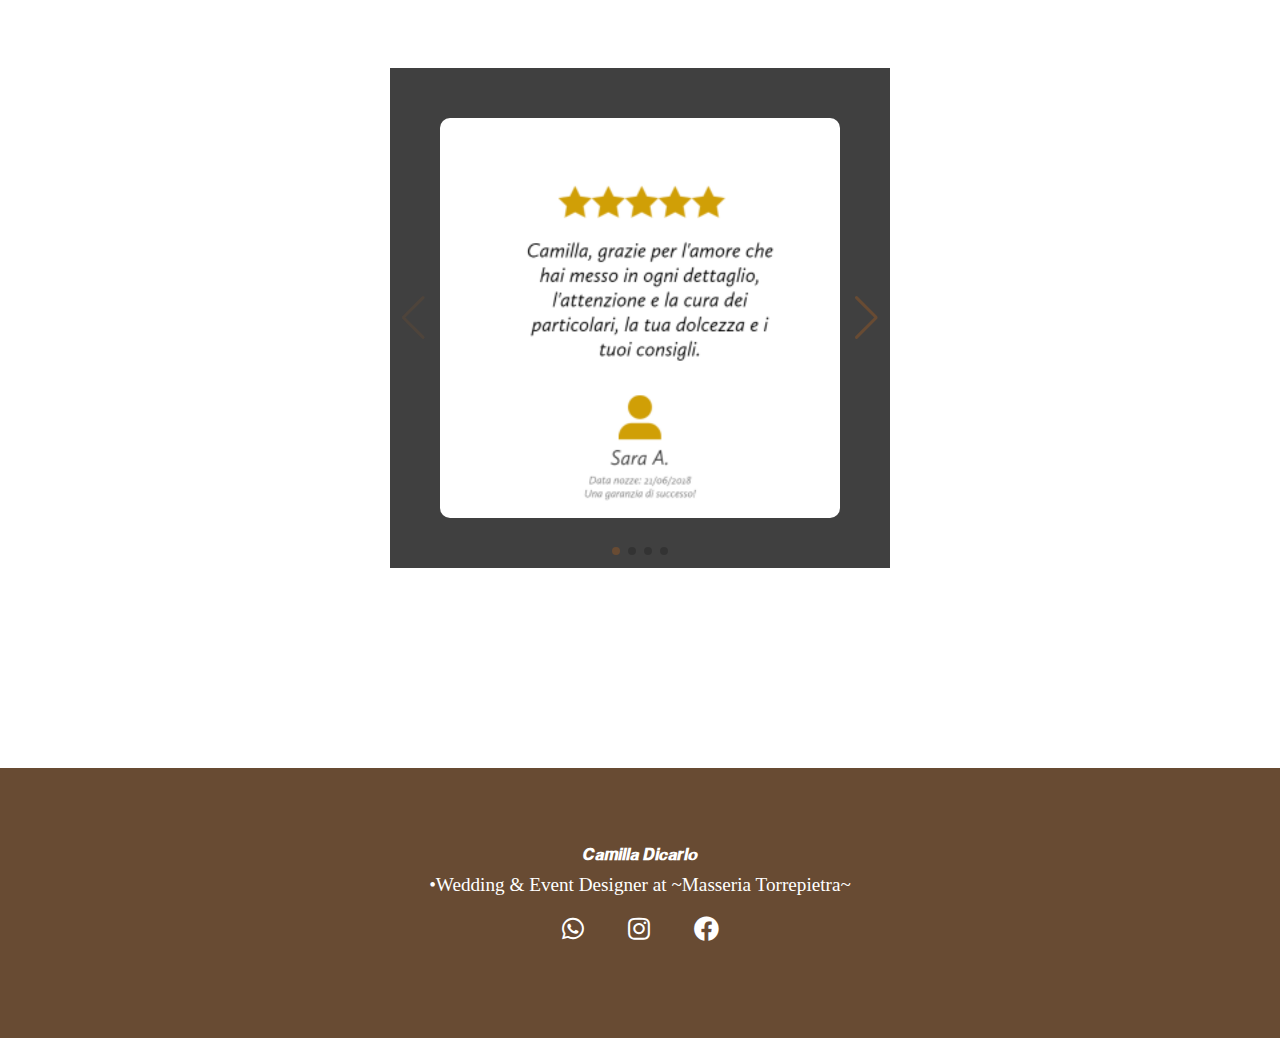
==== commit fef95f46: "ok" ====
--- a/index.html
+++ b/index.html
@@ -225,7 +225,8 @@
            <img id="change" src="" alt="cami">
       </div>
       <!--Slider-->
-      <div class="container flex-center animazione">
+      
+      <div class="container flex-center">
         <div class="swiper-container mySwiper">
           <div class="swiper-wrapper">
             <div class="swiper-slide">
--- a/css/main.css
+++ b/css/main.css
@@ -233,14 +233,14 @@
 #slider-image .container {
  /* background: url(/assets/provaulivoremove1.png)no-repeat ;
   background-position: right;*/
-  background: rgba(0, 0,0, 0.35);
+  
   height: 80vh;
 }
 .swiper-container {
   width: 500px;
   height: 500px;
   padding: 50px;
-  
+  background: rgba(0, 0,0, 0.75);
 }
 .swiper-slide {
   background-position: center;
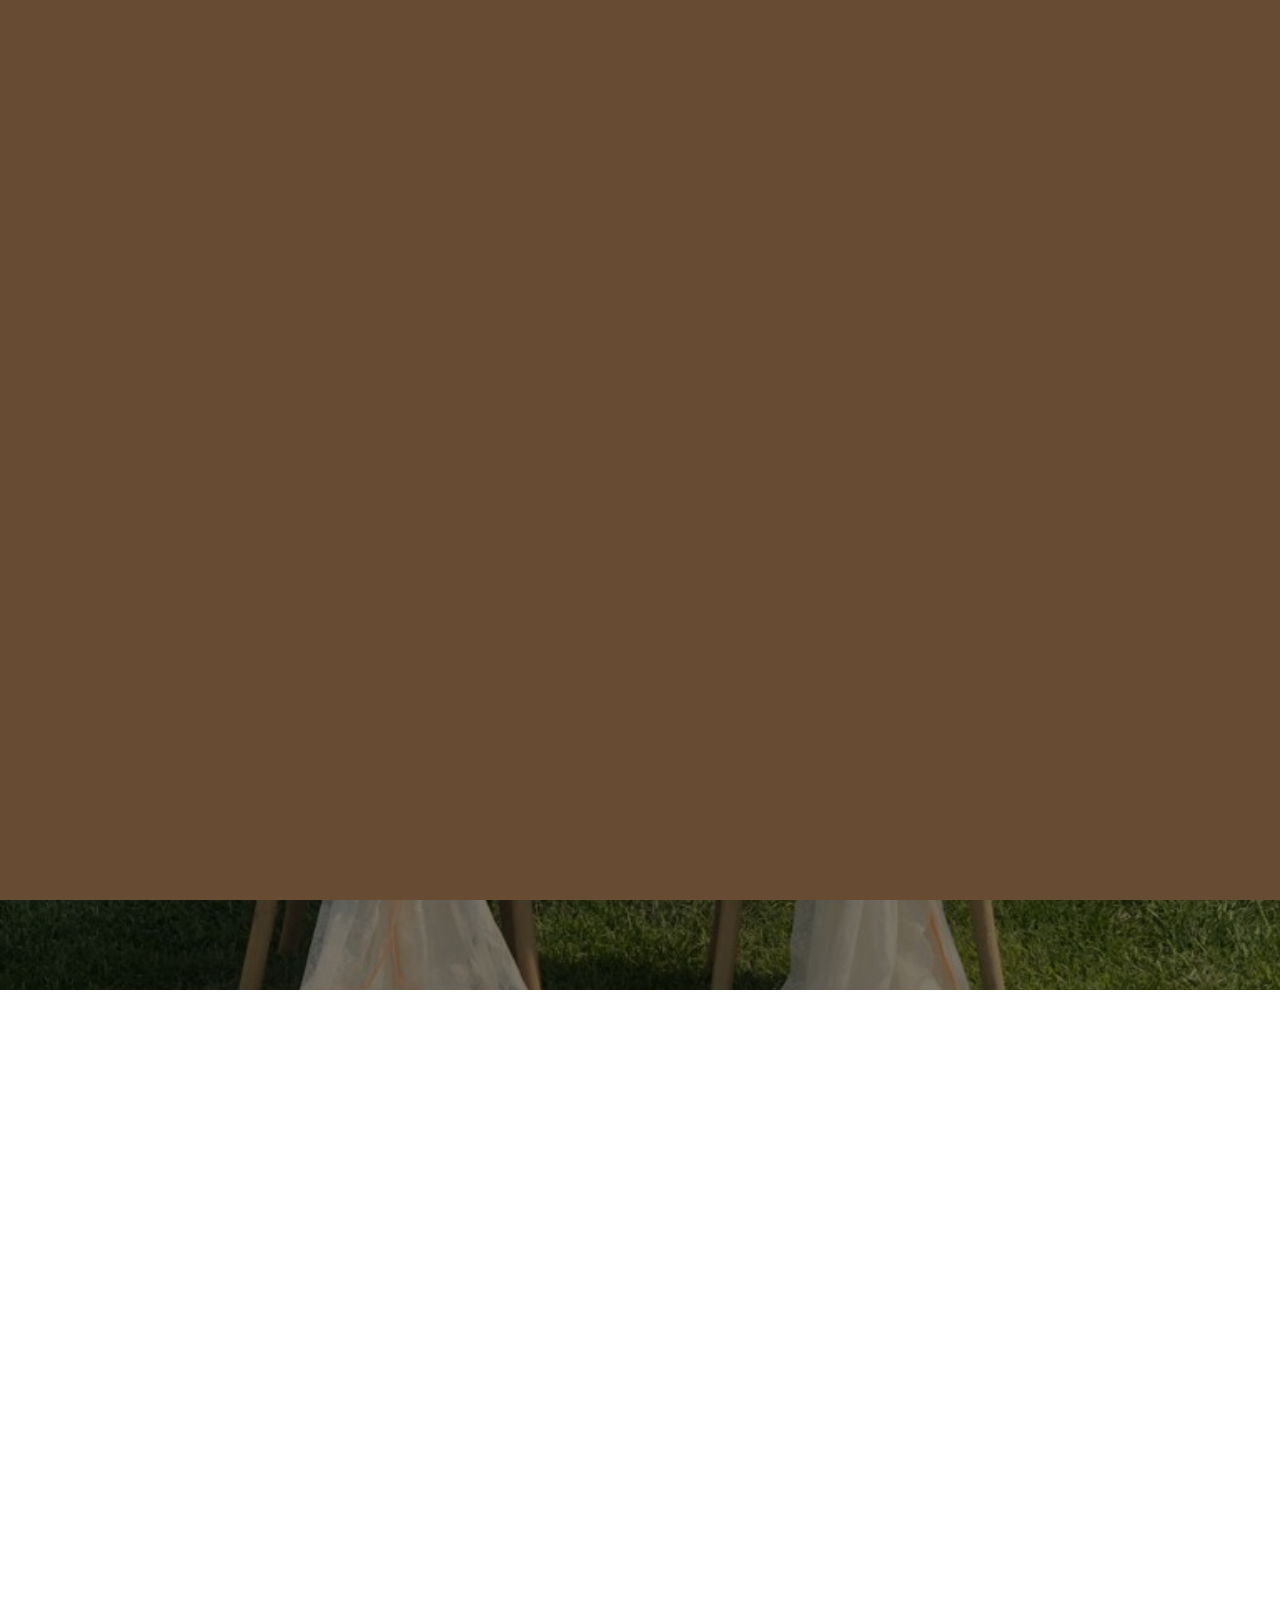
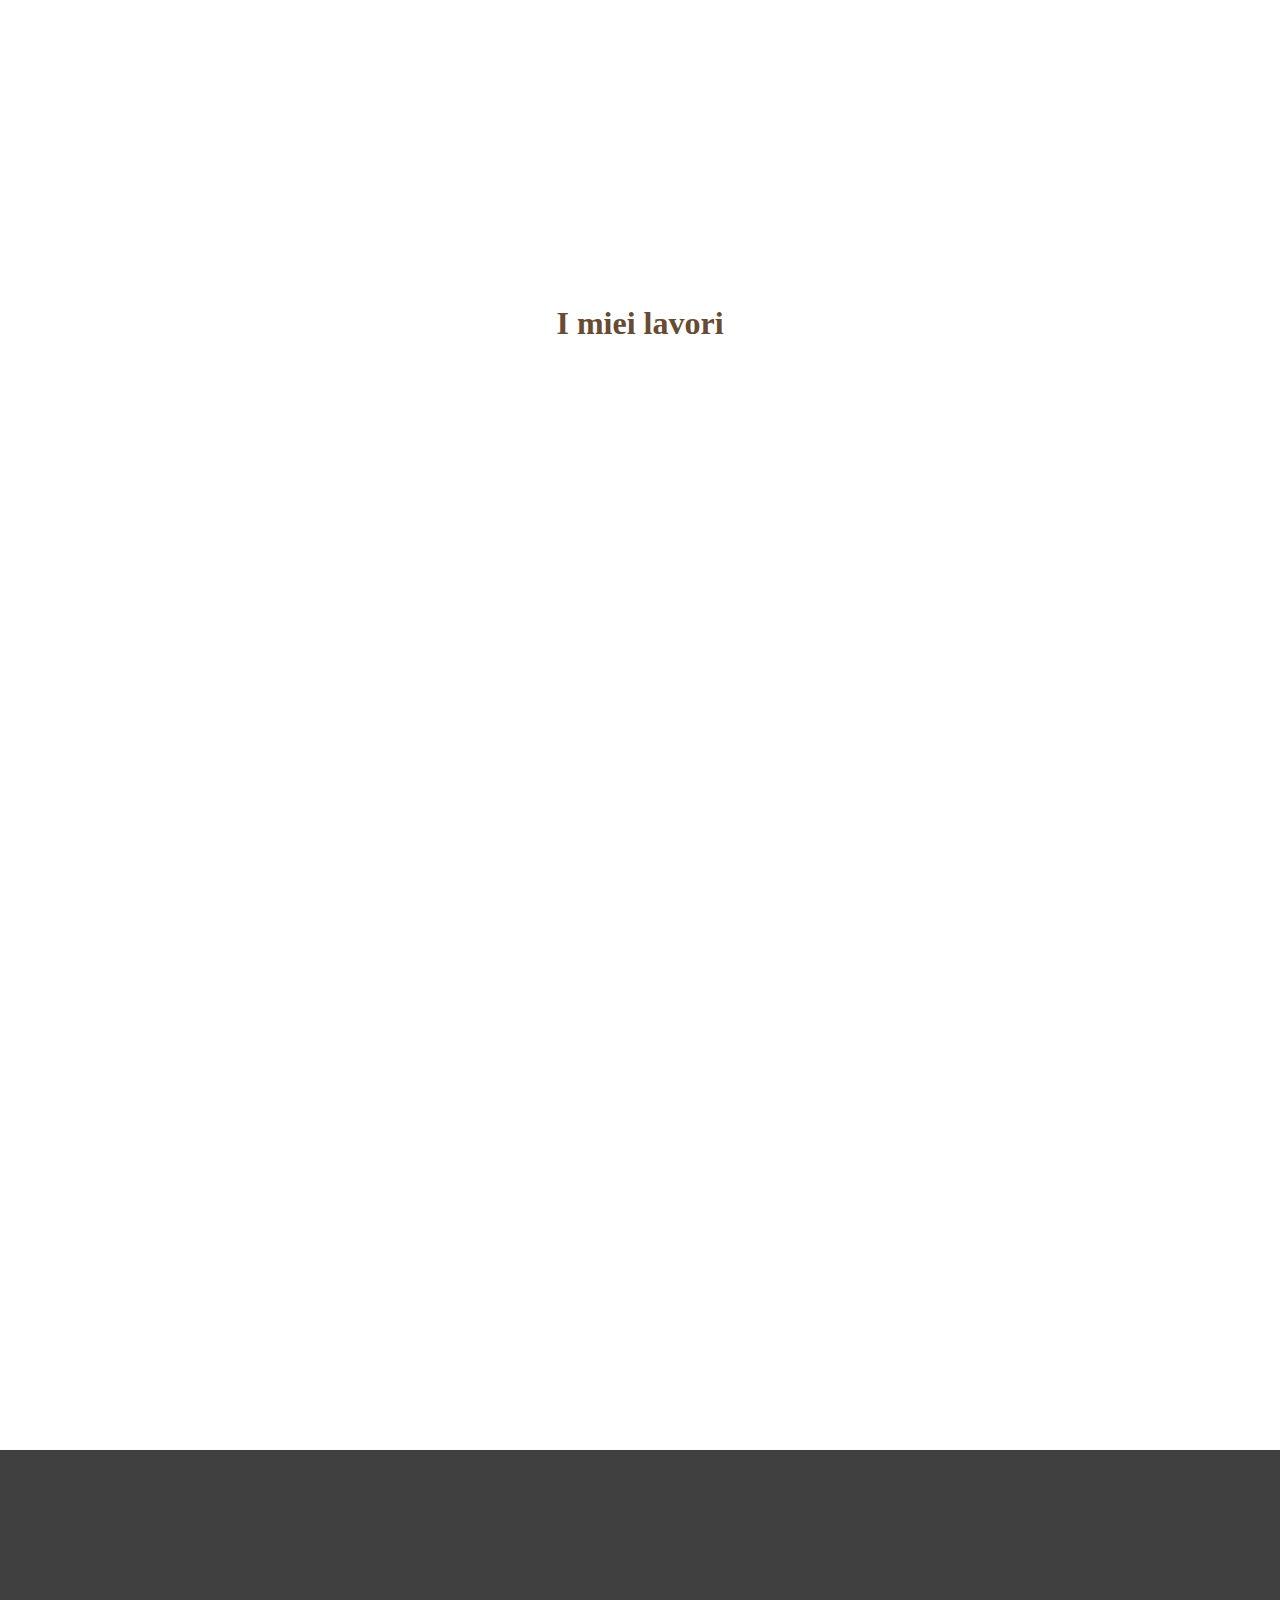
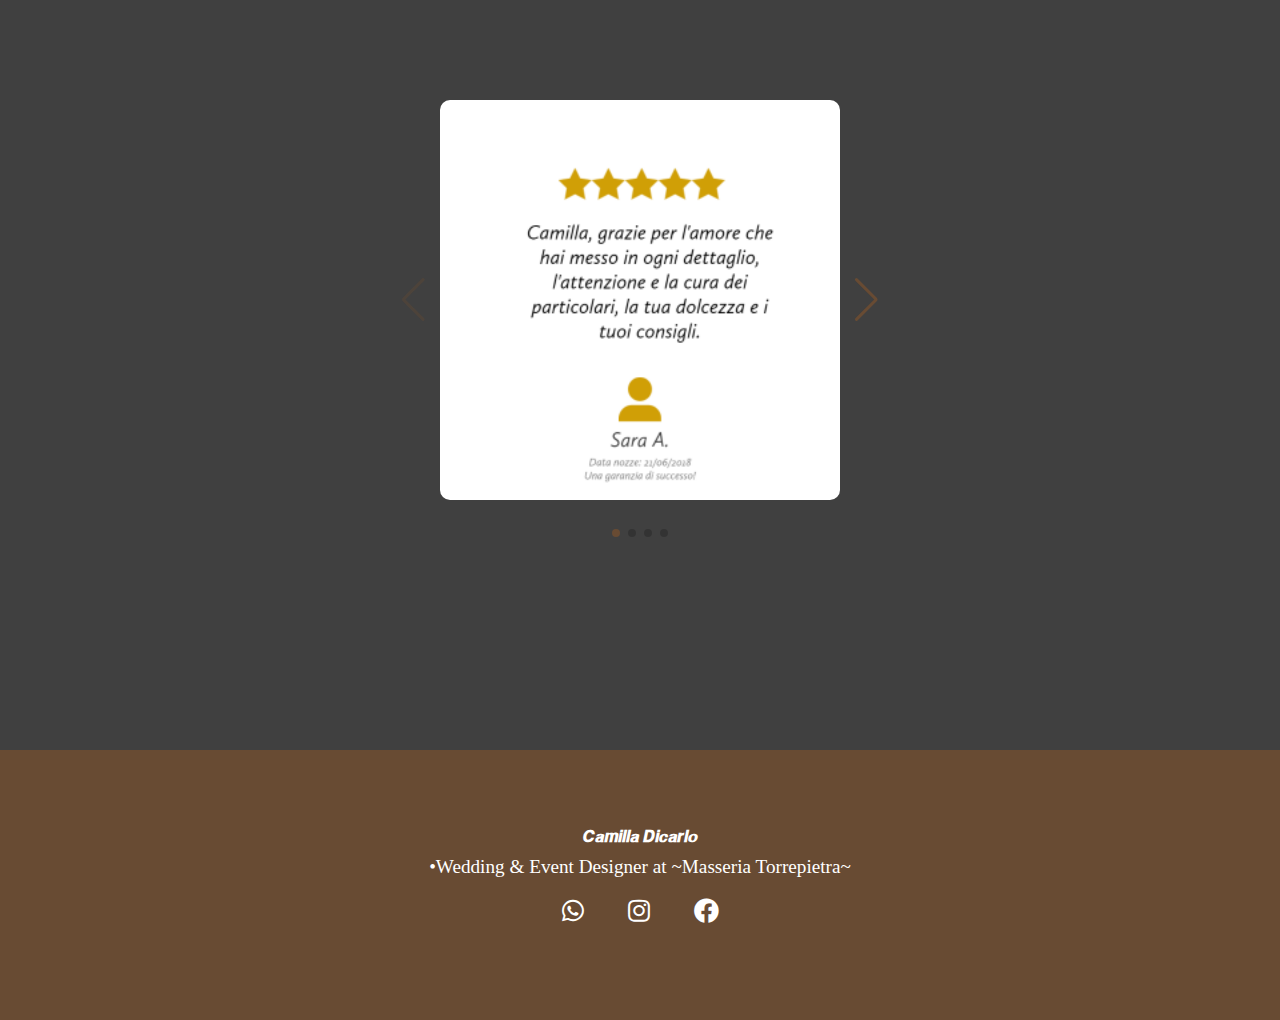
==== commit da01cf4d: "fine" ====
--- a/index.html
+++ b/index.html
@@ -53,12 +53,10 @@
     <div class="left">
         <h1 class="titolo animazione">About me</h1>
         <p class="paragrafo animazione">
-            Lorem ipsum dolor sit amet consectetur adipisicing elit. Excepturi et
-             inventore totam nihil pariatur, corrupti fugiat veniam, vero modi quo impedit eum dolores repellat.
-              Nobis necessitatibus repellendus in voluptatem cum!
-              Lorem ipsum dolor sit amet consectetur adipisicing elit. Excepturi et
-              inventore totam nihil pariatur, corrupti fugiat veniam, vero modi quo impedit eum dolores repellat.
-               Nobis necessitatibus repellendus in voluptatem cum!
+           Sono Camilla Dicarlo, Wedding Designer presso la bellissima e autentica “Masseria Torrepietra”.
+          Il mio scopo è quello di rendere magico e speciale il vostro giorno più bello che sia un Matrimonio,
+          o un semplice evento, curandone ogni minimo dettaglio.
+          Perché come ben sapete sono proprio i dettagli a far la Differenza!
         </p>
         <div class="container-animation animazione ">
             <div class="inner-image flex-center">
@@ -76,9 +74,8 @@
     <div class="lavori">
     <div class="title">
         <h1>I miei lavori</h1>
-        <p class="animazione">Lorem ipsum, dolor sit amet consectetur adipisicing 
-            elit. Voluptates ad blanditiis tempore fuga possimus dicta odio amet voluptatem asperiores consequatur ratione, beatae magni 
-            dolore aspernatur officia sapiente vel quas repellat!
+        <p class="animazione"> Qui troverete tutto quello che realizzo,frutto della mia grande passione 
+           verso questo meraviglioso lavoro, perché un grande evento é fatto di sogni e pianificazione!
         </p>
     </div>
     <!--FILTRO IMMAGINI-->
@@ -89,45 +86,45 @@
         </div>
         <div class="flex">
             <li class="button" data-filter="centro">Centro tavola</li>
-            <li class="button" data-filter="fiori">Fiori</li>
+            <li class="button" data-filter="Tableau">Tableau</li>
         </div>
       </div>
       <div class="elenco-foto">
         <div class="container-foto grid-3">
             <!--prima foto (torte)-->
             <div class="fotografie card-grid filter torte">
-              <a class="popup-img" href="/assets/torte2.jpg">
-                <img src="/assets/torte2.jpg" alt="img">
+              <a class="popup-img" href="/assets/torta5.jpeg">
+                <img src="/assets/torta5.jpeg" alt="img">
               </a>
               </div>
                <!--secondo foto (torte)-->
               <div class="fotografie card-grid filter torte">
-              <a class="popup-img" href="/assets/torte1.jpg">
-                <img src="/assets/torte1.jpg" alt="img">
+              <a class="popup-img" href="/assets/torta2.jpg">
+                <img src="/assets/torta2.jpg" alt="img">
               </a>
               </div>
               <!--terzo foto (torte)-->
               <div  class="fotografie card-grid filter torte">
-                <a class="popup-img" href="/assets/torta9.jpeg">
-                  <img src="/assets/torta9.jpeg" alt="img">
+                <a class="popup-img" href="/assets/torta3.jpg">
+                  <img src="/assets/torta3.jpg" alt="img">
                 </a>
               </div>
                <!--quarto (torte)-->
               <div  class="fotografie card-grid filter torte">
-                <a class="popup-img" href="/assets/tortona.jpeg">
-                  <img src="/assets/tortona.jpeg" alt="img">
+                <a class="popup-img" href="/assets/torta10.jpeg">
+                  <img src="/assets/torta10.jpeg" alt="img">
                 </a>
               </div>
                 <!--quinta (torte)-->
                 <div  class="fotografie card-grid filter torte">
-                  <a class="popup-img" href="/assets/torta11.jpeg">
-                    <img src="/assets/torta11.jpeg" alt="img">
+                  <a class="popup-img" href="/assets/torta14.jpeg">
+                    <img src="/assets/torta14.jpeg" alt="img">
                   </a>
                 </div>
                  <!--prima foto (confettata)-->
             <div class="fotografie card-grid filter confettata">
-              <a class="popup-img" href="/assets/confetti.jpeg">
-                <img src="/assets/confetti.jpeg"alt="img">
+              <a class="popup-img" href="/assets/confettata5.jpeg">
+                <img src="/assets/confettata5.jpeg"alt="img">
               </a>
               </div>
                <!--seconda foto (confettata)-->
@@ -144,72 +141,72 @@
               </div>
                <!--quarto (confettata)-->
               <div  class="fotografie card-grid filter confettata">
+                <a class="popup-img" href="/assets/confetti3.jpeg">
+                  <img src="/assets/confetti3.jpeg" alt="img">
+                </a>
+              </div>
+                <!--quinta (confettata)-->
+                <div  class="fotografie card-grid filter confettata">
+                  <a class="popup-img" href="/assets/confetti4.jpeg">
+                    <img src="/assets/confetti4.jpeg" alt="img">
+                  </a>
+                </div>
+                   <!--prima foto (centro)-->
+            <div class="fotografie card-grid filter centro">
+              <a class="popup-img" href="/assets/centrotavola1.jpeg">
+                <img src="/assets/centrotavola1.jpeg" alt="img">
+              </a>
+              </div>
+               <!--secondo foto (centro)-->
+              <div class="fotografie card-grid filter centro">
+              <a class="popup-img" href="/assets/centrotavola3.jpeg">
+                <img src="/assets/centrotavola3.jpeg" alt="img">
+              </a>
+              </div>
+              <!--terzo foto (centro)-->
+              <div  class="fotografie card-grid filter centro">
+                <a class="popup-img" href="/assets/centrotavola6.jpeg">
+                  <img src="/assets/centrotavola6.jpeg" alt="img">
+                </a>
+              </div>
+               <!--quarto (centro)-->
+              <div  class="fotografie card-grid filter centro">
+                <a class="popup-img" href="/assets/centrotavola7.jpeg">
+                  <img src="/assets/centrotavola7.jpeg" alt="img">
+                </a>
+              </div>
+                <!--quinta (centro)-->
+                <div  class="fotografie card-grid filter centro">
+                  <a class="popup-img" href="/assets/centrotavola2.jpeg">
+                    <img src="/assets/centrotavola2.jpeg" alt="img">
+                  </a>
+                </div>
+                   <!--prima foto (torte)-->
+            <div class="fotografie card-grid filter Tableau">
+              <a class="popup-img" href="/assets/torte2.jpg">
+                <img src="/assets/torte2.jpg" alt="img">
+              </a>
+              </div>
+               <!--secondo foto (torte)-->
+              <div class="fotografie card-grid filter Tableau">
+              <a class="popup-img" href="/assets/torte1.jpg">
+                <img src="/assets/torte1.jpg" alt="img">
+              </a>
+              </div>
+              <!--terzo foto (torte)-->
+              <div  class="fotografie card-grid filter Tableau">
+                <a class="popup-img" href="/assets/torta9.jpeg">
+                  <img src="/assets/torta9.jpeg" alt="img">
+                </a>
+              </div>
+               <!--quarto (torte)-->
+              <div  class="fotografie card-grid filter Tableau">
                 <a class="popup-img" href="/assets/tortona.jpeg">
                   <img src="/assets/tortona.jpeg" alt="img">
                 </a>
               </div>
-                <!--quinta (confettata)-->
-                <div  class="fotografie card-grid filter confettata">
-                  <a class="popup-img" href="/assets/torta11.jpeg">
-                    <img src="/assets/torta11.jpeg" alt="img">
-                  </a>
-                </div>
-                   <!--prima foto (centro)-->
-            <div class="fotografie card-grid filter centro">
-              <a class="popup-img" href="/assets/torte2.jpg">
-                <img src="/assets/torte2.jpg" alt="img">
-              </a>
-              </div>
-               <!--secondo foto (centro)-->
-              <div class="fotografie card-grid filter centro">
-              <a class="popup-img" href="/assets/torte1.jpg">
-                <img src="/assets/torte1.jpg" alt="img">
-              </a>
-              </div>
-              <!--terzo foto (centro)-->
-              <div  class="fotografie card-grid filter centro">
-                <a class="popup-img" href="/assets/torta9.jpeg">
-                  <img src="/assets/torta9.jpeg" alt="img">
-                </a>
-              </div>
-               <!--quarto (centro)-->
-              <div  class="fotografie card-grid filter centro">
-                <a class="popup-img" href="/assets/tortona.jpeg">
-                  <img src="/assets/tortona.jpeg" alt="img">
-                </a>
-              </div>
-                <!--quinta (centro)-->
-                <div  class="fotografie card-grid filter centro">
-                  <a class="popup-img" href="/assets/torta11.jpeg">
-                    <img src="/assets/torta11.jpeg" alt="img">
-                  </a>
-                </div>
-                   <!--prima foto (torte)-->
-            <div class="fotografie card-grid filter fiori">
-              <a class="popup-img" href="/assets/torte2.jpg">
-                <img src="/assets/torte2.jpg" alt="img">
-              </a>
-              </div>
-               <!--secondo foto (torte)-->
-              <div class="fotografie card-grid filter fiori">
-              <a class="popup-img" href="/assets/torte1.jpg">
-                <img src="/assets/torte1.jpg" alt="img">
-              </a>
-              </div>
-              <!--terzo foto (torte)-->
-              <div  class="fotografie card-grid filter fiori">
-                <a class="popup-img" href="/assets/torta9.jpeg">
-                  <img src="/assets/torta9.jpeg" alt="img">
-                </a>
-              </div>
-               <!--quarto (torte)-->
-              <div  class="fotografie card-grid filter fiori">
-                <a class="popup-img" href="/assets/tortona.jpeg">
-                  <img src="/assets/tortona.jpeg" alt="img">
-                </a>
-              </div>
                 <!--quinta (torte)-->
-                <div  class="fotografie card-grid filter fiori">
+                <div  class="fotografie card-grid filter Tableau">
                   <a class="popup-img" href="/assets/torta11.jpeg">
                     <img src="/assets/torta11.jpeg" alt="img">
                   </a>
@@ -224,9 +221,10 @@
           <div class="titolo-slide">~Le mie Creazioni~</div>
            <img id="change" src="" alt="cami">
       </div>
+    </section>
       <!--Slider-->
       
-      <div class="container flex-center">
+      <div class="enorme flex-center">
         <div class="swiper-container mySwiper">
           <div class="swiper-wrapper">
             <div class="swiper-slide">
@@ -247,7 +245,7 @@
           <div class="swiper-pagination"></div>
     </div>
    </div>
-  </section>
+  </div>
   <!--FOOTER-->
   <section id="footer">
     <!--ICON CHAT CHE COMPARE ALLO SCROLL-->
--- a/css/main.css
+++ b/css/main.css
@@ -132,6 +132,7 @@
   color: var(--colore-testo1);
   letter-spacing: var(--letter-spacing);
 }
+#about .titolo {color: var(--bg);}
 #about .right {
   background: url(/assets/camillafiorita.jpeg)no-repeat  center center/cover;
   background-size: 30vmax; 
@@ -157,7 +158,7 @@
 }
 .lavori p {
   font-size: 1rem;
-  text-align: left;
+  text-align: center;
 }
 
 /*======================================
@@ -206,17 +207,21 @@
 //--//-->   slide
 ======================================*/
 .slide {
-  height: 100vh;
+  height: auto;
   color: var(--color-text);
   background: url(/assets/provaulivoremove.png)no-repeat ;
-}
+  padding-bottom: 0px;
+  margin-bottom: 0px;
+  
+}
+.slide,.flex-center{padding: var(--padding); padding:0;}
 .slide,.titolo-slide{
   flex-direction: column;
   margin-bottom: 3rem;
   font-weight: 800;
-  --size-testo:2.5rem;
+  --size-testo:2rem;
   font-size: var(--size-testo);
-  color: black;
+  color:var(--bg);
   text-align: center;
   letter-spacing: var(--letter-spacing);
   padding: var(--padding);
@@ -230,17 +235,22 @@
 /*--------------------------------------------------------------
 # Testimonials
 --------------------------------------------------------------*/
-#slider-image .container {
+ /*#slider-image .container {
  /* background: url(/assets/provaulivoremove1.png)no-repeat ;
-  background-position: right;*/
-  
-  height: 80vh;
-}
+  background-position: right;
+  height: 20vh;
+  border: var(--border);
+}*/
+.enorme{
+  height: 50vh;
+  background: rgba(0, 0,0, 0.75);
+}
+
 .swiper-container {
   width: 500px;
   height: 500px;
   padding: 50px;
-  background: rgba(0, 0,0, 0.75);
+  
 }
 .swiper-slide {
   background-position: center;
--- a/css/responsive.css
+++ b/css/responsive.css
@@ -11,11 +11,14 @@
       color: var(--colore-testo);
  }
 }
-@media (min-width:220px) and (max-width:800px) {
+@media (min-width:220px) and (max-width:768px) {
 /*======================================
-//--//-->   about
+//--//-->   about ho modificato da max -width da 800 a 768
 ======================================*/
-
+.slide {
+  height: 65vh;}
+  .enorme{
+    height: 60vh;}
 .container-animation {
   height: 20vmax;}
   /*======================================
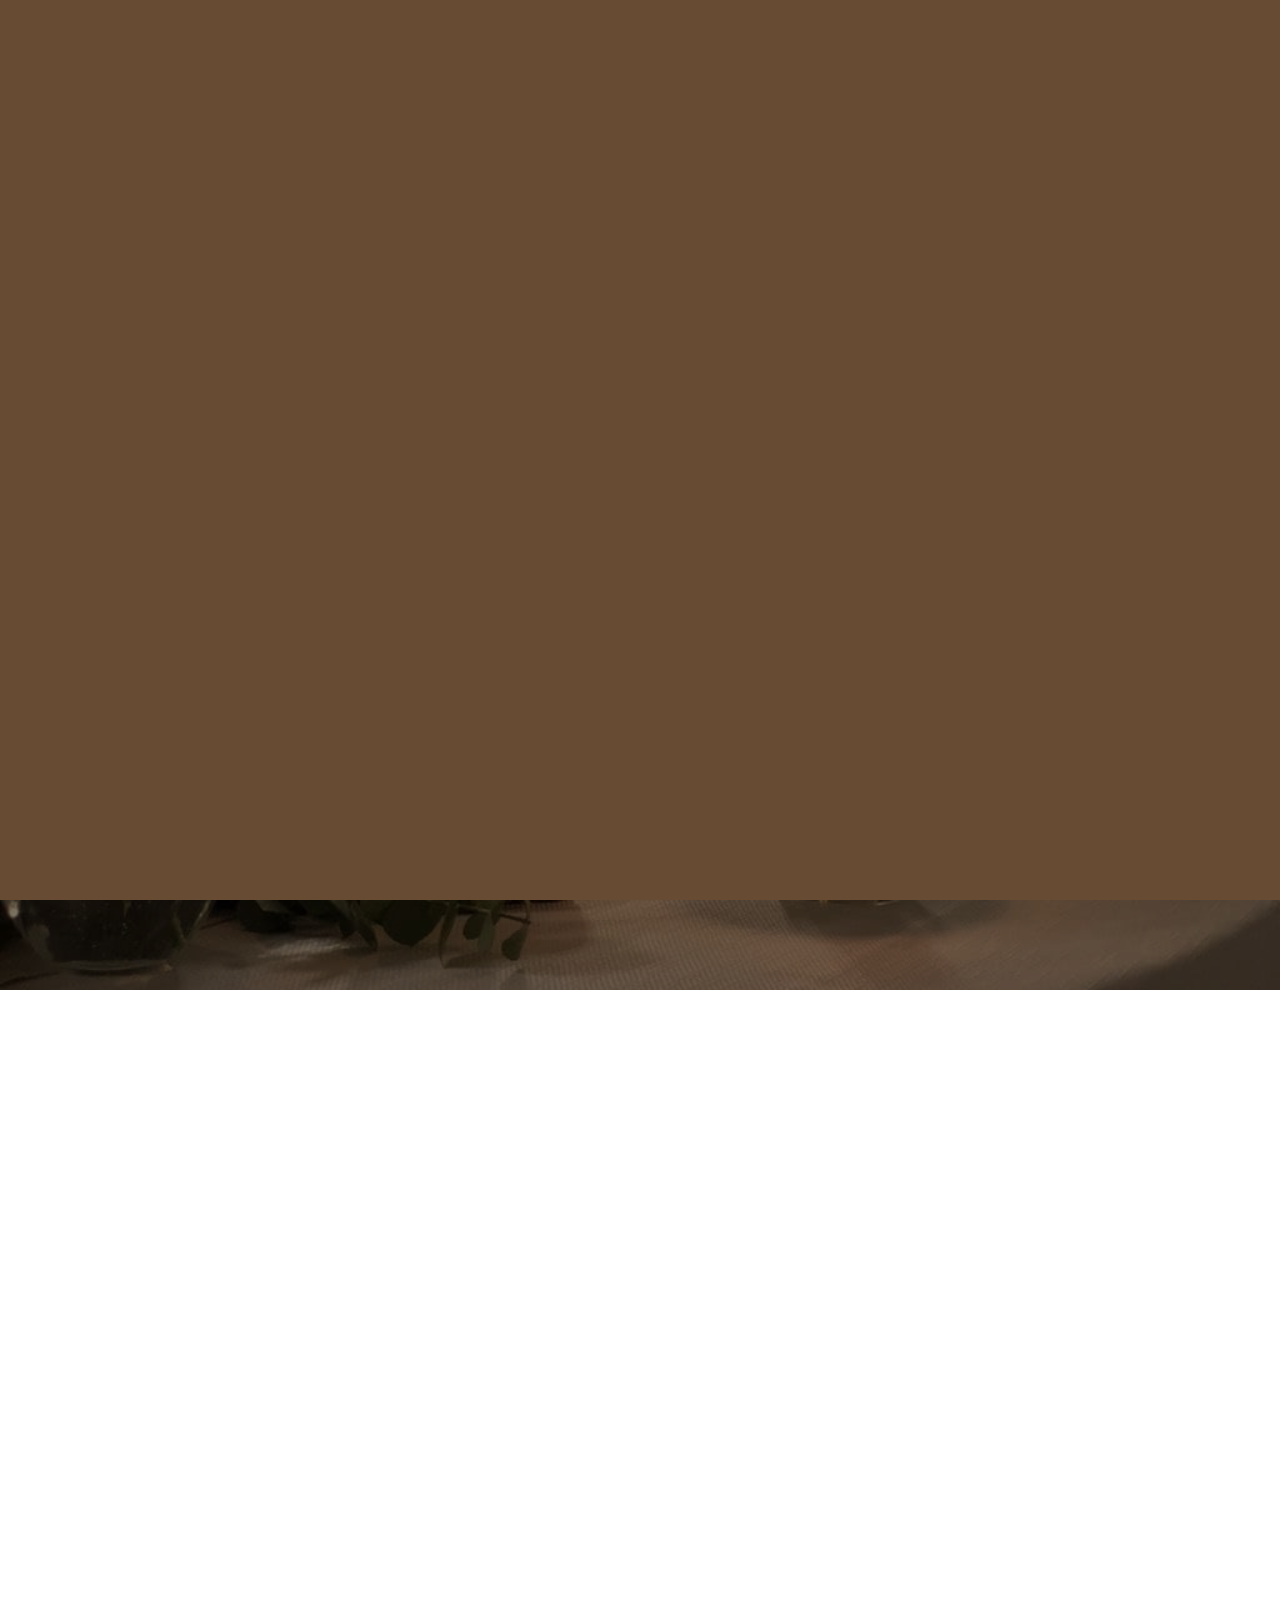
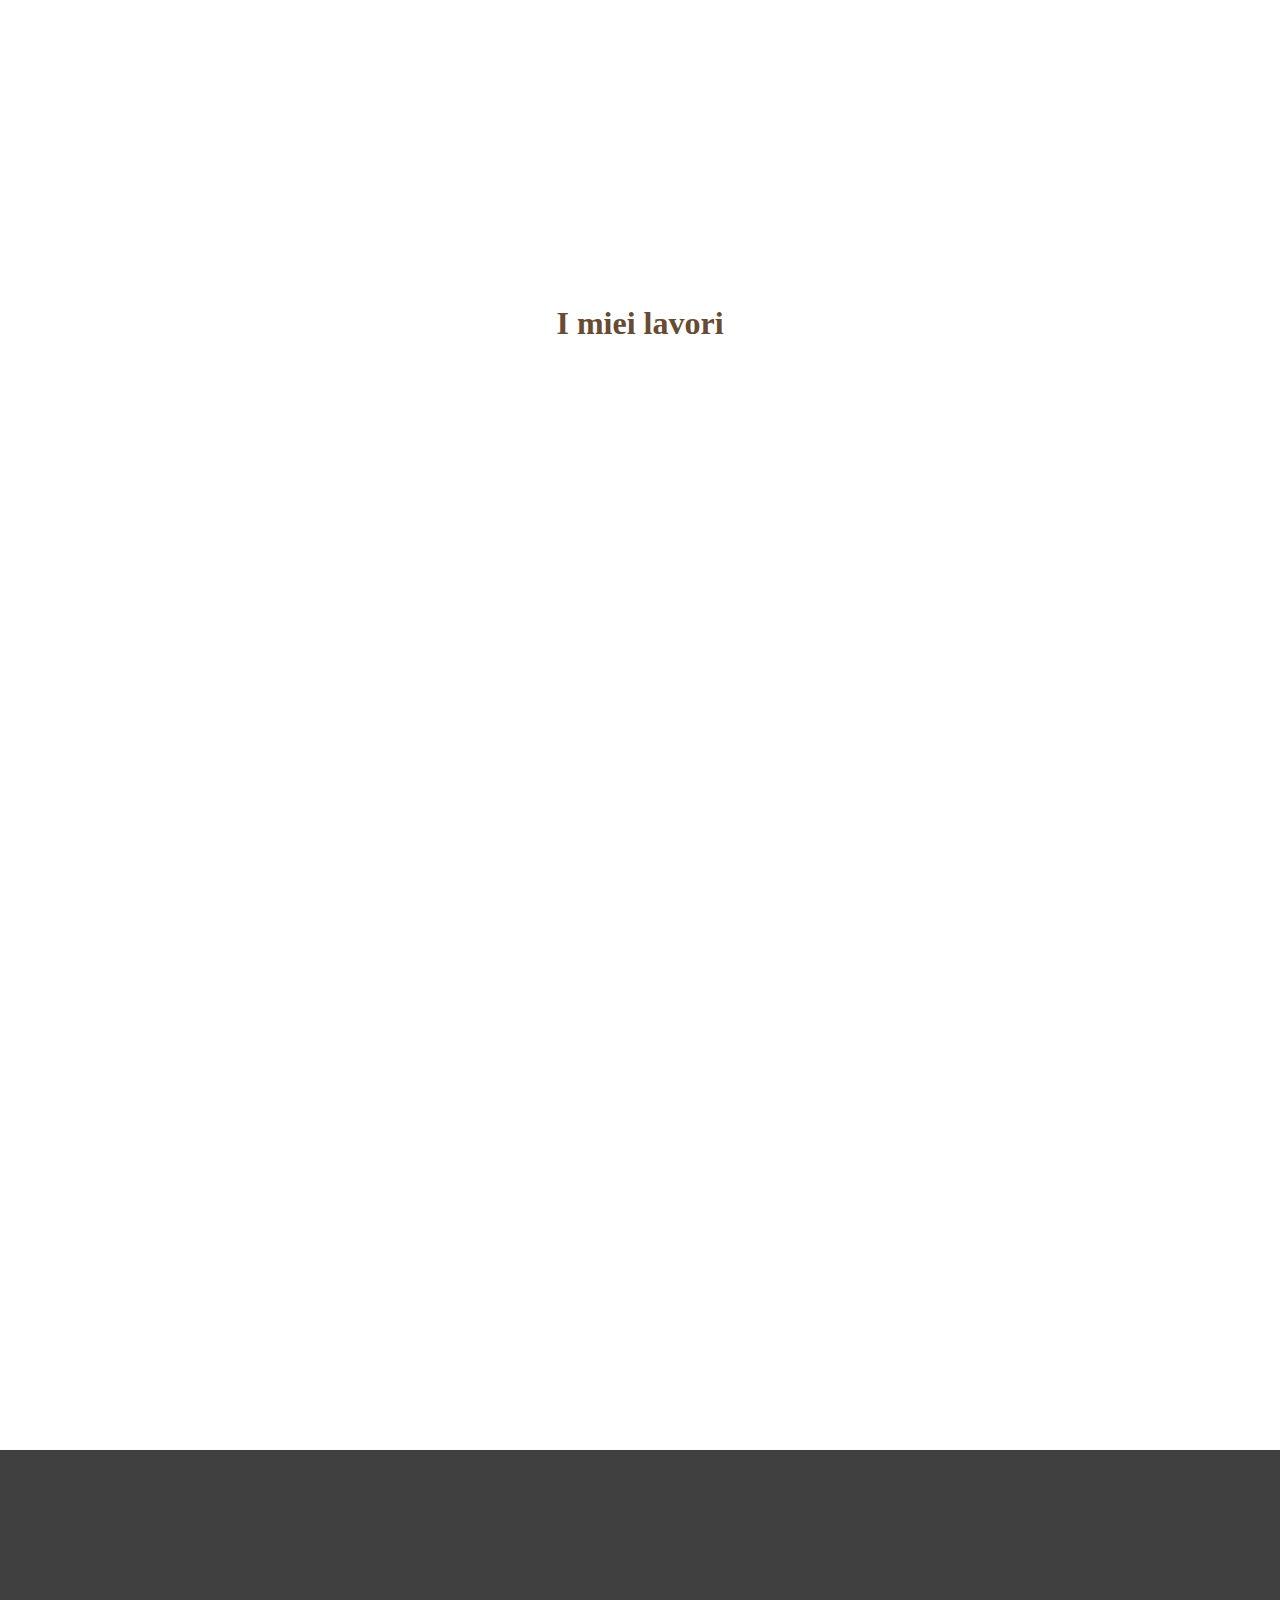
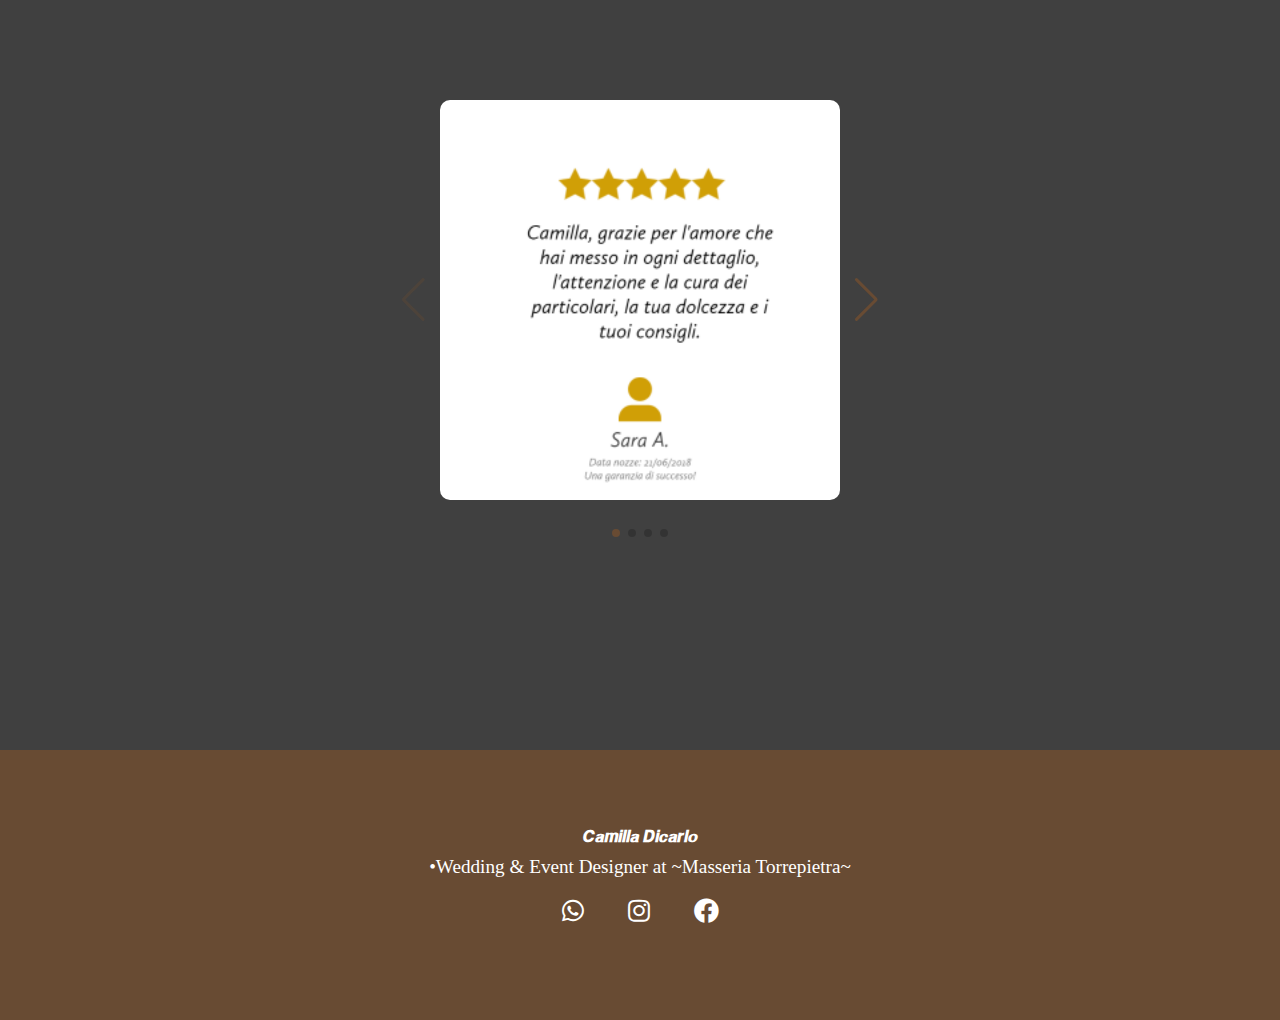
==== commit 4a1cc830: "fine sito" ====
--- a/index.html
+++ b/index.html
@@ -81,42 +81,45 @@
     <!--FILTRO IMMAGINI-->
     <div class="skills-list flex-responsive animazione">
         <div class="flex">
-            <li class="button" data-filter="torte">Torte</li>
+            <li class="button" data-filter="cakes">Wedding Cakes</li>
             <li class="button" data-filter="confettata">Confettata</li>
         </div>
         <div class="flex">
             <li class="button" data-filter="centro">Centro tavola</li>
-            <li class="button" data-filter="Tableau">Tableau</li>
-        </div>
+            <li class="button" data-filter="Eventi">Eventi vari</li>
+        </div>
+        <div class="flex">
+          <li class="button" data-filter="Tableau">Tableau Demariage</li>
+      </div>
       </div>
       <div class="elenco-foto">
         <div class="container-foto grid-3">
             <!--prima foto (torte)-->
-            <div class="fotografie card-grid filter torte">
+            <div class="fotografie card-grid filter cakes">
               <a class="popup-img" href="/assets/torta5.jpeg">
                 <img src="/assets/torta5.jpeg" alt="img">
               </a>
               </div>
                <!--secondo foto (torte)-->
-              <div class="fotografie card-grid filter torte">
-              <a class="popup-img" href="/assets/torta2.jpg">
-                <img src="/assets/torta2.jpg" alt="img">
+              <div class="fotografie card-grid filter cakes">
+              <a class="popup-img" href="/assets/torta.jpeg">
+                <img src="/assets/torta.jpeg" alt="img">
               </a>
               </div>
               <!--terzo foto (torte)-->
-              <div  class="fotografie card-grid filter torte">
+              <div  class="fotografie card-grid filter cakes">
                 <a class="popup-img" href="/assets/torta3.jpg">
                   <img src="/assets/torta3.jpg" alt="img">
                 </a>
               </div>
                <!--quarto (torte)-->
-              <div  class="fotografie card-grid filter torte">
+              <div  class="fotografie card-grid filter cakes">
                 <a class="popup-img" href="/assets/torta10.jpeg">
                   <img src="/assets/torta10.jpeg" alt="img">
                 </a>
               </div>
                 <!--quinta (torte)-->
-                <div  class="fotografie card-grid filter torte">
+                <div  class="fotografie card-grid filter cakes">
                   <a class="popup-img" href="/assets/torta14.jpeg">
                     <img src="/assets/torta14.jpeg" alt="img">
                   </a>
@@ -147,20 +150,20 @@
               </div>
                 <!--quinta (confettata)-->
                 <div  class="fotografie card-grid filter confettata">
-                  <a class="popup-img" href="/assets/confetti4.jpeg">
-                    <img src="/assets/confetti4.jpeg" alt="img">
+                  <a class="popup-img" href="/assets/confett.jpeg">
+                    <img src="/assets/confett.jpeg" alt="img">
                   </a>
                 </div>
                    <!--prima foto (centro)-->
             <div class="fotografie card-grid filter centro">
+              <a class="popup-img" href="/assets/centrotavola5.jpeg">
+                <img src="/assets/centrotavola5.jpeg" alt="img">
+              </a>
+              </div>
+               <!--secondo foto (centro)-->
+              <div class="fotografie card-grid filter centro">
               <a class="popup-img" href="/assets/centrotavola1.jpeg">
                 <img src="/assets/centrotavola1.jpeg" alt="img">
-              </a>
-              </div>
-               <!--secondo foto (centro)-->
-              <div class="fotografie card-grid filter centro">
-              <a class="popup-img" href="/assets/centrotavola3.jpeg">
-                <img src="/assets/centrotavola3.jpeg" alt="img">
               </a>
               </div>
               <!--terzo foto (centro)-->
@@ -181,34 +184,64 @@
                     <img src="/assets/centrotavola2.jpeg" alt="img">
                   </a>
                 </div>
-                   <!--prima foto (torte)-->
+                   <!--prima foto (tableau)-->
             <div class="fotografie card-grid filter Tableau">
-              <a class="popup-img" href="/assets/torte2.jpg">
-                <img src="/assets/torte2.jpg" alt="img">
-              </a>
-              </div>
-               <!--secondo foto (torte)-->
+              <a class="popup-img" href="/assets/tableauviaggi.jfif">
+                <img src="/assets/tableauviaggi.jfif" alt="img">
+              </a>
+              </div>
+               <!--secondo foto (tableau)-->
               <div class="fotografie card-grid filter Tableau">
-              <a class="popup-img" href="/assets/torte1.jpg">
-                <img src="/assets/torte1.jpg" alt="img">
-              </a>
-              </div>
-              <!--terzo foto (torte)-->
+              <a class="popup-img" href="/assets/Tableaudemariage.jfif">
+                <img src="/assets/Tableaudemariage.jfif" alt="img">
+              </a>
+              </div>
+              <!--terzo foto (tableau)-->
               <div  class="fotografie card-grid filter Tableau">
-                <a class="popup-img" href="/assets/torta9.jpeg">
-                  <img src="/assets/torta9.jpeg" alt="img">
-                </a>
-              </div>
-               <!--quarto (torte)-->
+                <a class="popup-img" href="/assets/tableaudemariage1.jfif">
+                  <img src="/assets/tableaudemariage1.jfif" alt="img">
+                </a>
+              </div>
+               <!--quarto (tableau)-->
               <div  class="fotografie card-grid filter Tableau">
-                <a class="popup-img" href="/assets/tortona.jpeg">
-                  <img src="/assets/tortona.jpeg" alt="img">
-                </a>
-              </div>
-                <!--quinta (torte)-->
+                <a class="popup-img" href="/assets/tableauspacchio.jpeg">
+                  <img src="/assets/tableauspacchio.jpeg" alt="img">
+                </a>
+              </div>
+                <!--quinta (tableau)-->
                 <div  class="fotografie card-grid filter Tableau">
-                  <a class="popup-img" href="/assets/torta11.jpeg">
-                    <img src="/assets/torta11.jpeg" alt="img">
+                  <a class="popup-img" href="/assets/tableauvini.jpeg">
+                    <img src="/assets/tableauvini.jpeg" alt="img">
+                  </a>
+                </div>
+                  <!--prima foto (eventi)-->
+            <div class="fotografie card-grid filter Eventi">
+              <a class="popup-img" href="/assets/Evento.jpeg">
+                <img src="/assets/Evento.jpeg" alt="img">
+              </a>
+              </div>
+               <!--secondo foto (eventi)-->
+              <div class="fotografie card-grid filter Eventi">
+              <a class="popup-img" href="/assets/Evento1.jpeg">
+                <img src="/assets/Evento1.jpeg" alt="img">
+              </a>
+              </div>
+              <!--terzo foto (eventi)-->
+              <div  class="fotografie card-grid filter Eventi">
+                <a class="popup-img" href="/assets/Evento2.jpeg">
+                  <img src="/assets/Evento2.jpeg" alt="img">
+                </a>
+              </div>
+               <!--quarto (eventi)-->
+              <div  class="fotografie card-grid filter Eventi">
+                <a class="popup-img" href="/assets/Evento3.jpeg">
+                  <img src="/assets/Evento3.jpeg" alt="img">
+                </a>
+              </div>
+                <!--quinta (eventi)-->
+                <div  class="fotografie card-grid filter Eventi">
+                  <a class="popup-img" href="/assets/Evento4.jpeg">
+                    <img src="/assets/Evento4.jpeg" alt="img">
                   </a>
                 </div>
         </div>
@@ -251,7 +284,7 @@
     <!--ICON CHAT CHE COMPARE ALLO SCROLL-->
     <div id="footer-chat-icon">
       <div class="icone" id="icone_chat"> 
-          <a href=""  target="_blank"><i class="fab fa-whatsapp"></i></a> 
+          <a href="https://wa.me/+393278911813"  target="_blank"><i class="fab fa-whatsapp"></i></a> 
           <a href="https://www.instagram.com/camilla.dicarlo/"  target="_blank"> <i class="fab fa-instagram"></i> </a> 
           <a href="https://www.facebook.com/camilla.dicarlo.14"  target="_blank"> <i class="fab fa-facebook"></i></a> 
       </div>
@@ -265,7 +298,7 @@
      <h4>𝑪𝒂𝒎𝒊𝒍𝒍𝒂 𝑫𝒊𝒄𝒂𝒓𝒍𝒐</h4> 
      <p>•Wedding & Event Designer at  <a href="https://www.masseriatorrepietra.it/it/" target="_blank">~Masseria Torrepietra~</a> </p>
      <div class="icon">
-     <a href=""  target="_blank"><i class="fab fa-whatsapp"></i></a> 
+     <a href="https://wa.me/+393278911813" target="_blank" ><i class="fab fa-whatsapp"></i></a> 
      <a href="https://www.instagram.com/camilla.dicarlo/"  target="_blank"> <i class="fab fa-instagram"></i> </a> 
      <a href="https://www.facebook.com/camilla.dicarlo.14"  target="_blank"> <i class="fab fa-facebook"></i></a> 
     </div>
--- a/css/main.css
+++ b/css/main.css
@@ -96,7 +96,7 @@
 
 .homepage{
   height: 100vh;
-  background: url(/assets/sedie.jpg) no-repeat  center center/cover;
+  background: url(/assets/sfondo\ Homepage.jpg) no-repeat  center center/cover;
   z-index: -1001;
   display: flex;
   justify-content: center;
@@ -287,11 +287,11 @@
   right: 0;
   display: flex;
   flex-direction: column;
-  opacity: 0;
+  display: none;
   transition: 2s;
   height: 200px;
 }
-.compari {opacity: 1;animation: comparsa 2s;} /*far comparire icone al clicco*/
+.compari {display: flex; flex-direction: column; animation: comparsa 2s;} /*far comparire icone al clicco*/
 
 .icone i {
   font-size: 28px;
@@ -347,6 +347,7 @@
    color:white;
    transition: 0.4s ease-out;
  }
+ .footerend a:hover{color: black;}
  .footerend .icon{
    flex-direction: row;
  }
--- a/css/responsive.css
+++ b/css/responsive.css
@@ -21,6 +21,7 @@
     height: 60vh;}
 .container-animation {
   height: 20vmax;}
+  
   /*======================================
 //--//-->  footer
 ======================================*/
@@ -53,6 +54,11 @@
     --larghezza-immagini:9.5vmax;
     width: var(--larghezza-immagini);
   }
+  .skills-list li {
+    font-size: 18px;
+    padding: 5px;
+    margin: 7px;  
+}
 }
 
 @media (max-width: 970px) {
